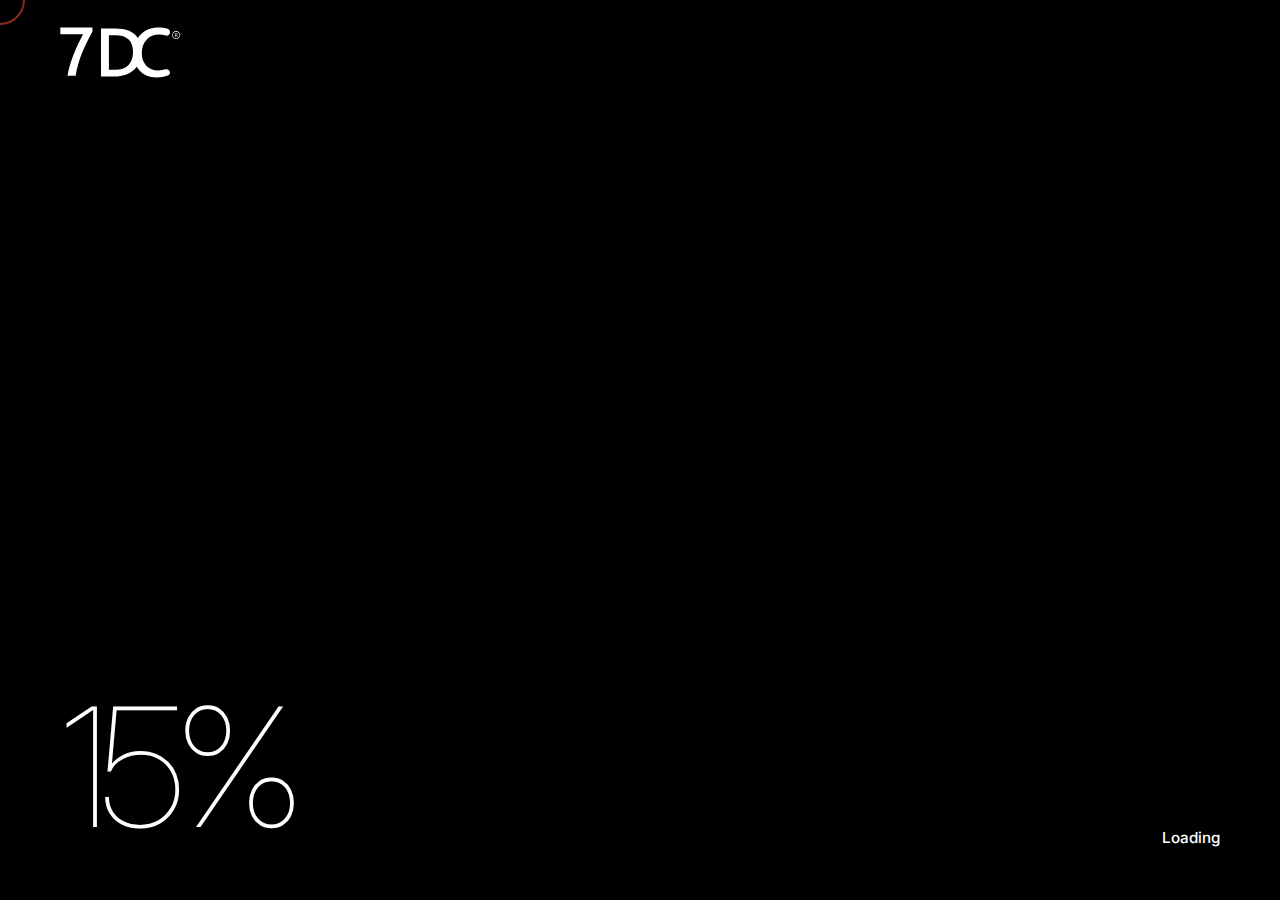
==== index.html @ 2fc6136e "Added Index.html" ====
<html lang="en">
  <head>
    <meta charset="utf-8"/>
    <meta http-equiv="x-ua-compatible" content="ie=edge"/>
    <title>7 Days Creation Design Agency in Ahmedabad</title>
	<!-- HEAD START -->
		<meta name="viewport" content="width=device-width, initial-scale=1, shrink-to-fit=no"/>
    <meta content="telephone=no" name="format-detection"/>
    <meta name="7 Days Creation" content="true"/>
	<meta name="author" content="7 Days Creation">
	<meta name="description" content="7 Days Creation, based in the heart of Gujarat, is your go-to destination for top-notch Website design for architects. With a proven track record of working with leading brands since 2003, our team excels in creating visually stunning websites that showcase your architectural projects in the best light. Enhance your online presence and attract more clients with Agastya Design's expert services.">
	<meta name="keywords" content="Website design for architects in Ahmedabad, Architectural website design in Gujarat, Real estate website design services in India, Social media marketing agency in Ahmedabad, Best website design agency for architects, Best website design agency for real estate.">
    <link rel="preload" href="https://fonts.gstatic.com/s/inter/v3/UcC73FwrK3iLTeHuS_fvQtMwCp50KnMa1ZL7W0Q5nw.woff2" as="font" type="font/woff2" crossorigin="anonymous"/>
    <link rel="preload" href="js/vendor.js" as="script" type="application/javascript"/>
    <link rel="preload" href="js/components.js" as="script" type="application/javascript"/>
    <link rel="preload" href="fonts/MaterialIcons-Regular.woff2" as="font" type="font/woff2" crossorigin="anonymous"/>
    <link rel="preload" href="fonts/kinsey.woff2" as="font" type="font/woff2" crossorigin="anonymous"/>
    <link rel="preload" href="fonts/fa-brands-400.woff2" as="font" type="font/woff2" crossorigin="anonymous"/>
	<meta name="google-site-verification" content="j2JfPXxCa4t3FSikKaKqTyMMMrADdrsgM0CQsmZYm3Y" />
	<!-- For Heart Like Button -->
	<link rel="stylesheet" type="text/css" href="like.css"/>
	<!-- For Heart Like Button End -->
    <!-- Google Fonts -->
    <link rel="stylesheet" type="text/css" href="https://fonts.googleapis.com/css?family=Inter:ital,wght@0,100;0,200;0,300;0,400;0,500;0,700;1,300;1,400;1,500&amp;display=swap"/>
    <!-- Template Vendor's Stylesheet -->
    <link rel="stylesheet" type="text/css" href="css/vendor.css"/>
    <!-- Template Main Stylesheet -->
    <link rel="stylesheet" type="text/css" href="css/main.css"/>
    <!-- Favicons & App Icons -->
    <link rel="apple-touch-icon" sizes="57x57" href="img/content/apple-icon-57x57.png"/>
    <link rel="apple-touch-icon" sizes="60x60" href="img/content/apple-icon-60x60.png"/>
    <link rel="apple-touch-icon" sizes="72x72" href="img/content/apple-icon-72x72.png"/>
    <link rel="apple-touch-icon" sizes="76x76" href="img/content/apple-icon-76x76.png"/>
    <link rel="apple-touch-icon" sizes="114x114" href="img/content/apple-icon-114x114.png"/>
    <link rel="apple-touch-icon" sizes="120x120" href="img/content/apple-icon-120x120.png"/>
    <link rel="apple-touch-icon" sizes="144x144" href="img/content/apple-icon-144x144.png"/>
    <link rel="apple-touch-icon" sizes="152x152" href="img/content/apple-icon-152x152.png"/>
    <link rel="apple-touch-icon" sizes="180x180" href="img/content/apple-icon-180x180.png"/>
    <link rel="icon" type="image/png" sizes="192x192" href="img/content/android-icon-192x192.png"/>
    <link rel="icon" type="image/png" sizes="32x32" href="img/content/favicon-32x32.png"/>
    <link rel="icon" type="image/png" sizes="96x96" href="img/content/favicon-96x96.png"/>
    <link rel="icon" type="image/png" sizes="16x16" href="img/content/favicon-16x16.png"/>
    <link rel="manifest" href="img/content/manifest.json"/>
    <meta name="msapplication-TileColor" content="#ffffff"/>
    <meta name="msapplication-TileImage" content="img/content/ms-icon-144x144.png"/>
    <meta name="theme-color" content="#AA643B"/>
    <link rel="icon" type="image/x-icon" href="img/content/favicon.png"/>
<!-- Google tag (gtag.js) -->
<script async src="https://www.googletagmanager.com/gtag/js?id=UA-140025779-1"></script>
<script>
  window.dataLayer = window.dataLayer || [];
  function gtag(){dataLayer.push(arguments);}
  gtag('js', new Date());

  gtag('config', 'UA-140025779-1');
</script>
<!-- Google Tag Manager -->
<script>(function(w,d,s,l,i){w[l]=w[l]||[];w[l].push({'gtm.start':
new Date().getTime(),event:'gtm.js'});var f=d.getElementsByTagName(s)[0],
j=d.createElement(s),dl=l!='dataLayer'?'&l='+l:'';j.async=true;j.src=
'https://www.googletagmanager.com/gtm.js?id='+i+dl;f.parentNode.insertBefore(j,f);
})(window,document,'script','dataLayer','GTM-TWSVDZZ');</script>
<!-- End Google Tag Manager -->
<script type="application/ld+json">
{
  "@context": "https://schema.org/",
  "@type": "WebSite",
  "name": "7dayscreation.com",
  "url": "https://7dayscreation.com/",
  "potentialAction": {
    "@type": "SearchAction",
    "target": "{search_term_string}",
    "query-input": "required name=search_term_string"
  }
}
</script>	<!-- HEAD END -->
  </head>
  <body>
  
	<!-- Google Tag Manager (noscript) -->
	<noscript><iframe src="https://www.googletagmanager.com/ns.html?id=GTM-TWSVDZZ" height="0" width="0" style="display:none;visibility:hidden"></iframe></noscript>
	<!-- End Google Tag Manager (noscript) -->
    
	<div data-barba="wrapper">
      <!-- PAGE PRELOADER -->
      <div class="preloader preloader_header-menu-hidden mask-reveal" id="js-preloader" data-arts-theme-text="light" data-arts-preloader-logo="secondary">
        <div class="mask-reveal__layer mask-reveal__layer-1 bg-portfolio-12">
          <div class="mask-reveal__layer mask-reveal__layer-2">
            <div class="preloader__wrapper">
              <div class="preloader__counter preloader__counter_started me-auto mt-auto underline js-preloader__counter">00%</div>
              <div class="preloader__content ms-auto mt-auto js-preloader__content">
                <div class="h6">Loading</div>
              </div>
            </div>
          </div>
        </div>
      </div>
      <!-- - PAGE PRELOADER -->
      <!-- PAGE MENU -->
      	<header class="header header_fixed container-fluid js-header-sticky" id="page-header" data-arts-theme-text="dark" data-arts-header-sticky-theme="bg-portfolio-1" data-arts-header-logo="primary" data-arts-header-sticky-logo="primary" data-arts-header-sticky-theme-text="dark" data-arts-header-overlay-theme-text="light">
        <!-- top bar -->
        <div class="header__container header__controls">
          <div class="row justify-content-between align-items-center">
            <!-- logo -->
            <div class="col-auto header__col header__col-left"><a class="logo" href="index.php">
                <div class="logo__wrapper-img">
                  <!-- primary logo version (for light backgrounds)--><img class="logo__img-primary" src="img/logo-dark.svg" alt="7 Days Creation" width="122" height="25"/>
                  <!-- secondary logo version (for dark backgrounds)--><img class="logo__img-secondary" src="img/logo-light.svg" alt="7 Days Creation" width="122" height="25"/>
                </div></a>
            </div>
            <!-- - logo -->
			<div class="col-auto header__col d-flex align-items-center">
              <div class="ms-auto header__burger" data-arts-cursor-scale="1.7" >
                <!-- Social Media -->
                <div class="placement">
					<div class="heart" id="likeButton" onclick="like()"></div>
				</div>
				<div class="placenumber">
					<span class="pnumber" id="likeCount">0</span>
				</div>
				<!-- Social Media -->
			  </div>
            </div>
            <!-- burger icon -->
            <div class="col-auto header__col d-flex align-items-center">
			  <div class="ms-auto header__burger" id="js-burger" data-arts-cursor="data-arts-cursor" data-arts-cursor-scale="1.7" data-arts-cursor-magnetic="data-arts-cursor-magnetic" data-arts-cursor-hide-native="true">
                <div class="header__burger-line"></div>
                <div class="header__burger-line"></div>
                <!-- burger labels -->
                <div class="header__label header__burger-label">
                  <div class="header__label-burger header__label-burger_inner header__label-burger_closed-open">Menu</div>
                  <div class="header__label-burger header__label-burger_inner header__label-burger_closed-hover">Open</div>
                  <div class="header__label-burger header__label-burger_inner header__label-burger_opened-open">Close</div>
                  <div class="header__label-burger header__label-burger_inner header__label-burger_opened-hover">Close</div>
                </div>
                <!-- - burger labels -->
              </div>
            </div>
            <!-- - burger icon -->
            <!-- "back" button for submenu nav -->
            <div class="header__overlay-menu-back" id="js-submenu-back" data-arts-cursor="data-arts-cursor" data-arts-cursor-scale="1.7" data-arts-cursor-magnetic="data-arts-cursor-magnetic" data-arts-cursor-hide-native="true"><i class="material-icons">arrow_back</i>
              <div class="header__label header__label_status">
                <div class="js-header-label-submenu"></div>
              </div>
              <div class="header__label header__label_opened-back">Back</div>
            </div>
            <!-- - "back" button for submenu nav -->
            <!-- slider label -->
            <div class="header__overlay-menu-info header__label header__label_side">Selected Projects</div>
            <!-- - slider label -->
          </div>
        </div>
        <!-- - top bar -->
        <!-- fullscreen overlay container -->
        <div class="header__wrapper-overlay-menu" data-arts-theme-text="light">
          <div class="mask-reveal w-100 h-100">
            <div class="mask-reveal__layer mask-reveal__layer-1 bg-dark-1">
              <div class="mask-reveal__layer mask-reveal__layer-2">
                <div class="row align-items-center h-100">
                  <!-- menu & bottom widgets -->
                  <div class="header__menu-column col-lg-7 order-lg-2 h-100 d-flex flex-column position-relative bg-dark-2">
                    <!-- top gradient-->
                    <div class="header__menu-gradient header__menu-gradient_top"></div>
                    <!-- - top gradient-->
                    <!-- virtual scrolling container -->
                    <div class="header__scroll-container js-header-smooth-scroll-container overflow pointer-events-auto">
                      <div class="header__wrapper-menu">
                        <ul class="menu-overlay js-menu-overlay">
                          <li class="menu-item-has-children"><a href="about.php" data-pjax-link="overlayMenu">
                              <div class="menu-overlay__item-wrapper arts-split-text js-arts-split-text" data-arts-split-text="lines,words" data-arts-split-text-set="lines" data-arts-split-text-overflow-wrap="lines"><span class="menu-overlay__subheading small mb-1">01&nbsp;&nbsp;&nbsp;&nbsp;/&nbsp;&nbsp;&nbsp;&nbsp;2004 to 2024 Journey</span>
                                <div class="menu-overlay__heading h2">About</div>
                              </div></a>
                          </li>
						  <li class="menu-item-has-children current-menu-ancestor"><a href="#" data-pjax-link="overlayMenu">
                              <div class="menu-overlay__item-wrapper arts-split-text js-arts-split-text" data-arts-split-text="lines,words" data-arts-split-text-set="lines" data-arts-split-text-overflow-wrap="lines"><span class="menu-overlay__subheading small mb-1">01&nbsp;&nbsp;&nbsp;&nbsp;/&nbsp;&nbsp;&nbsp;&nbsp;Fullscreen & Halfscreen</span>
                                <div class="menu-overlay__heading h2">Sliders</div>
                              </div></a>
                            <ul class="sub-menu pointer-events-none">
                              <li class="menu-item-has-children"><a href="#" data-pjax-link="overlayMenu">
                                  <div class="menu-overlay__item-wrapper arts-split-text js-arts-split-text" data-arts-split-text="lines,words" data-arts-split-text-set="lines" data-arts-split-text-overflow-wrap="lines">
                                    <div class="menu-overlay__heading h3">Fullscreen Sliders</div>
                                  </div></a>
                                <ul class="sub-menu pointer-events-none">
                                  <li><a href="001-portfolio-fullscreen-slider-background-color-1.html" data-pjax-link="overlayMenu">
                                      <div class="menu-overlay__item-wrapper arts-split-text js-arts-split-text" data-arts-split-text="lines,words" data-arts-split-text-set="lines" data-arts-split-text-overflow-wrap="lines">
                                        <div class="menu-overlay__heading h3">Slider / Background Color 1</div>
                                      </div></a>
                                  </li>
                                  <li><a href="002-portfolio-fullscreen-slider-background-color-2.html" data-pjax-link="overlayMenu">
                                      <div class="menu-overlay__item-wrapper arts-split-text js-arts-split-text" data-arts-split-text="lines,words" data-arts-split-text-set="lines" data-arts-split-text-overflow-wrap="lines">
                                        <div class="menu-overlay__heading h3">Slider / Background Color 2</div>
                                      </div></a>
                                  </li>
                                  <li><a href="003-portfolio-fullscreen-slider-background-image-1.html" data-pjax-link="overlayMenu">
                                      <div class="menu-overlay__item-wrapper arts-split-text js-arts-split-text" data-arts-split-text="lines,words" data-arts-split-text-set="lines" data-arts-split-text-overflow-wrap="lines">
                                        <div class="menu-overlay__heading h3">Slider / Background Image 1</div>
                                      </div></a>
                                  </li>
                                  <li><a href="004-portfolio-fullscreen-slider-background-image-2.html" data-pjax-link="overlayMenu">
                                      <div class="menu-overlay__item-wrapper arts-split-text js-arts-split-text" data-arts-split-text="lines,words" data-arts-split-text-set="lines" data-arts-split-text-overflow-wrap="lines">
                                        <div class="menu-overlay__heading h3">Slider / Background Image 2</div>
                                      </div></a>
                                  </li>
                                  <li><a href="005-portfolio-fullscreen-slider-bottom-navigation.html" data-pjax-link="overlayMenu">
                                      <div class="menu-overlay__item-wrapper arts-split-text js-arts-split-text" data-arts-split-text="lines,words" data-arts-split-text-set="lines" data-arts-split-text-overflow-wrap="lines">
                                        <div class="menu-overlay__heading h3">Slider / Bottom Navigation</div>
                                      </div></a>
                                  </li>
                                  <li><a href="006-portfolio-fullscreen-slider-horizontal-cards.html" data-pjax-link="overlayMenu">
                                      <div class="menu-overlay__item-wrapper arts-split-text js-arts-split-text" data-arts-split-text="lines,words" data-arts-split-text-set="lines" data-arts-split-text-overflow-wrap="lines">
                                        <div class="menu-overlay__heading h3">Slider / Horizontal Cards</div>
                                      </div></a>
                                  </li>
                                </ul>
                              </li>
                              <li class="menu-item-has-children"><a href="#" data-pjax-link="overlayMenu">
                                  <div class="menu-overlay__item-wrapper arts-split-text js-arts-split-text" data-arts-split-text="lines,words" data-arts-split-text-set="lines" data-arts-split-text-overflow-wrap="lines">
                                    <div class="menu-overlay__heading h3">Horizontal Scrolling</div>
                                  </div></a>
                                <ul class="sub-menu pointer-events-none">
                                  <li><a href="007-portfolio-horizontal-scrolling-columns-1.html" data-pjax-link="overlayMenu">
                                      <div class="menu-overlay__item-wrapper arts-split-text js-arts-split-text" data-arts-split-text="lines,words" data-arts-split-text-set="lines" data-arts-split-text-overflow-wrap="lines">
                                        <div class="menu-overlay__heading h3">Horizontal Scrolling / Columns 1</div>
                                      </div></a>
                                  </li>
                                  <li><a href="008-portfolio-horizontal-scrolling-columns-2.html" data-pjax-link="overlayMenu">
                                      <div class="menu-overlay__item-wrapper arts-split-text js-arts-split-text" data-arts-split-text="lines,words" data-arts-split-text-set="lines" data-arts-split-text-overflow-wrap="lines">
                                        <div class="menu-overlay__heading h3">Horizontal Scrolling / Columns 2</div>
                                      </div></a>
                                  </li>
                                </ul>
                              </li>
                              <li class="menu-item-has-children current-menu-ancestor"><a href="#" data-pjax-link="overlayMenu">
                                  <div class="menu-overlay__item-wrapper arts-split-text js-arts-split-text" data-arts-split-text="lines,words" data-arts-split-text-set="lines" data-arts-split-text-overflow-wrap="lines">
                                    <div class="menu-overlay__heading h3">Halfscreen Sliders</div>
                                  </div></a>
                                <ul class="sub-menu pointer-events-none">
                                  <li><a href="009-portfolio-halfscreen-slider-vertical-1.html" data-pjax-link="overlayMenu">
                                      <div class="menu-overlay__item-wrapper arts-split-text js-arts-split-text" data-arts-split-text="lines,words" data-arts-split-text-set="lines" data-arts-split-text-overflow-wrap="lines">
                                        <div class="menu-overlay__heading h3">Slider / Halfscreen 1</div>
                                      </div></a>
                                  </li>
                                  <li class="current-menu-item"><a href="010-portfolio-halfscreen-slider-vertical-2.html" data-pjax-link="overlayMenu">
                                      <div class="menu-overlay__item-wrapper arts-split-text js-arts-split-text" data-arts-split-text="lines,words" data-arts-split-text-set="lines" data-arts-split-text-overflow-wrap="lines">
                                        <div class="menu-overlay__heading h3">Slider / Halfscreen 2</div>
                                      </div></a>
                                  </li>
                                </ul>
                              </li>
                            </ul>
                          </li>
                          <li class="menu-item-has-children"><a href="#" data-pjax-link="overlayMenu">
                              <div class="menu-overlay__item-wrapper arts-split-text js-arts-split-text" data-arts-split-text="lines,words" data-arts-split-text-set="lines" data-arts-split-text-overflow-wrap="lines"><span class="menu-overlay__subheading small mb-1">02&nbsp;&nbsp;&nbsp;&nbsp;/&nbsp;&nbsp;&nbsp;&nbsp;Introduction Pages</span>
                                <div class="menu-overlay__heading h2">Landing Pages</div>
                              </div></a>
                            <ul class="sub-menu pointer-events-none">
                              <li><a href="011-landing-page-1.html" data-pjax-link="overlayMenu">
                                  <div class="menu-overlay__item-wrapper arts-split-text js-arts-split-text" data-arts-split-text="lines,words" data-arts-split-text-set="lines" data-arts-split-text-overflow-wrap="lines">
                                    <div class="menu-overlay__heading h3">Landing Page 1</div>
                                  </div></a>
                              </li>
                              <li><a href="012-landing-page-2.html" data-pjax-link="overlayMenu">
                                  <div class="menu-overlay__item-wrapper arts-split-text js-arts-split-text" data-arts-split-text="lines,words" data-arts-split-text-set="lines" data-arts-split-text-overflow-wrap="lines">
                                    <div class="menu-overlay__heading h3">Landing Page 2</div>
                                  </div></a>
                              </li>
                            </ul>
                          </li>
                          <li class="menu-item-has-children"><a href="#" data-pjax-link="overlayMenu">
                              <div class="menu-overlay__item-wrapper arts-split-text js-arts-split-text" data-arts-split-text="lines,words" data-arts-split-text-set="lines" data-arts-split-text-overflow-wrap="lines"><span class="menu-overlay__subheading small mb-1">03&nbsp;&nbsp;&nbsp;&nbsp;/&nbsp;&nbsp;&nbsp;&nbsp;Set of Portfolio Details</span>
                                <div class="menu-overlay__heading h2">Works</div>
                              </div></a>
                            <ul class="sub-menu pointer-events-none">
                              <li class="menu-item-has-children"><a href="#" data-pjax-link="overlayMenu">
                                  <div class="menu-overlay__item-wrapper arts-split-text js-arts-split-text" data-arts-split-text="lines,words" data-arts-split-text-set="lines" data-arts-split-text-overflow-wrap="lines">
                                    <div class="menu-overlay__heading h3">Works 01 – 06</div>
                                  </div></a>
                                <ul class="sub-menu pointer-events-none">
                                  <li><a href="013-portfolio-details-masthead-boxed-horizontal.html" data-pjax-link="overlayMenu">
                                      <div class="menu-overlay__item-wrapper arts-split-text js-arts-split-text" data-arts-split-text="lines,words" data-arts-split-text-set="lines" data-arts-split-text-overflow-wrap="lines">
                                        <div class="menu-overlay__heading h3">Errica Fashion Store</div>
                                      </div></a>
                                  </li>
                                  <li><a href="014-portfolio-details-masthead-boxed-horizontal.html" data-pjax-link="overlayMenu">
                                      <div class="menu-overlay__item-wrapper arts-split-text js-arts-split-text" data-arts-split-text="lines,words" data-arts-split-text-set="lines" data-arts-split-text-overflow-wrap="lines">
                                        <div class="menu-overlay__heading h3">Zero Audio Speaker</div>
                                      </div></a>
                                  </li>
                                  <li><a href="015-portfolio-details-masthead-boxed-vertical.html" data-pjax-link="overlayMenu">
                                      <div class="menu-overlay__item-wrapper arts-split-text js-arts-split-text" data-arts-split-text="lines,words" data-arts-split-text-set="lines" data-arts-split-text-overflow-wrap="lines">
                                        <div class="menu-overlay__heading h3">Contemporary Workplace</div>
                                      </div></a>
                                  </li>
                                  <li><a href="016-portfolio-details-masthead-boxed-vertical.html" data-pjax-link="overlayMenu">
                                      <div class="menu-overlay__item-wrapper arts-split-text js-arts-split-text" data-arts-split-text="lines,words" data-arts-split-text-set="lines" data-arts-split-text-overflow-wrap="lines">
                                        <div class="menu-overlay__heading h3">Cassio Apartments</div>
                                      </div></a>
                                  </li>
                                  <li><a href="017-portfolio-details-masthead-fullwidth-horizontal.html" data-pjax-link="overlayMenu">
                                      <div class="menu-overlay__item-wrapper arts-split-text js-arts-split-text" data-arts-split-text="lines,words" data-arts-split-text-set="lines" data-arts-split-text-overflow-wrap="lines">
                                        <div class="menu-overlay__heading h3">Winter Villa</div>
                                      </div></a>
                                  </li>
                                  <li><a href="018-portfolio-details-masthead-boxed-vertical.html" data-pjax-link="overlayMenu">
                                      <div class="menu-overlay__item-wrapper arts-split-text js-arts-split-text" data-arts-split-text="lines,words" data-arts-split-text-set="lines" data-arts-split-text-overflow-wrap="lines">
                                        <div class="menu-overlay__heading h3">Portable Stereo</div>
                                      </div></a>
                                  </li>
                                </ul>
                              </li>
                              <li class="menu-item-has-children"><a href="#" data-pjax-link="overlayMenu">
                                  <div class="menu-overlay__item-wrapper arts-split-text js-arts-split-text" data-arts-split-text="lines,words" data-arts-split-text-set="lines" data-arts-split-text-overflow-wrap="lines">
                                    <div class="menu-overlay__heading h3">Works 07 – 12</div>
                                  </div></a>
                                <ul class="sub-menu pointer-events-none">
                                  <li><a href="019-portfolio-details-masthead-boxed-horizontal.html" data-pjax-link="overlayMenu">
                                      <div class="menu-overlay__item-wrapper arts-split-text js-arts-split-text" data-arts-split-text="lines,words" data-arts-split-text-set="lines" data-arts-split-text-overflow-wrap="lines">
                                        <div class="menu-overlay__heading h3">Coffee &amp; Milk Website</div>
                                      </div></a>
                                  </li>
                                  <li><a href="020-portfolio-details-masthead-fullwidth-horizontal.html" data-pjax-link="overlayMenu">
                                      <div class="menu-overlay__item-wrapper arts-split-text js-arts-split-text" data-arts-split-text="lines,words" data-arts-split-text-set="lines" data-arts-split-text-overflow-wrap="lines">
                                        <div class="menu-overlay__heading h3">Modern Furniture Shop</div>
                                      </div></a>
                                  </li>
                                  <li><a href="021-portfolio-details-masthead-boxed-vertical.html" data-pjax-link="overlayMenu">
                                      <div class="menu-overlay__item-wrapper arts-split-text js-arts-split-text" data-arts-split-text="lines,words" data-arts-split-text-set="lines" data-arts-split-text-overflow-wrap="lines">
                                        <div class="menu-overlay__heading h3">Minimalex</div>
                                      </div></a>
                                  </li>
                                  <li><a href="022-portfolio-details-masthead-boxed-vertical.html" data-pjax-link="overlayMenu">
                                      <div class="menu-overlay__item-wrapper arts-split-text js-arts-split-text" data-arts-split-text="lines,words" data-arts-split-text-set="lines" data-arts-split-text-overflow-wrap="lines">
                                        <div class="menu-overlay__heading h3">Arrigo Accessories Shop</div>
                                      </div></a>
                                  </li>
                                  <li><a href="023-portfolio-details-masthead-fullwidth-horizontal.html" data-pjax-link="overlayMenu">
                                      <div class="menu-overlay__item-wrapper arts-split-text js-arts-split-text" data-arts-split-text="lines,words" data-arts-split-text-set="lines" data-arts-split-text-overflow-wrap="lines">
                                        <div class="menu-overlay__heading h3">Arte</div>
                                      </div></a>
                                  </li>
                                  <li><a href="024-portfolio-details-masthead-boxed-vertical.html" data-pjax-link="overlayMenu">
                                      <div class="menu-overlay__item-wrapper arts-split-text js-arts-split-text" data-arts-split-text="lines,words" data-arts-split-text-set="lines" data-arts-split-text-overflow-wrap="lines">
                                        <div class="menu-overlay__heading h3">Anagrama</div>
                                      </div></a>
                                  </li>
                                </ul>
                              </li>
                            </ul>
                          </li>
                          <li class="menu-item-has-children"><a href="#" data-pjax-link="overlayMenu">
                              <div class="menu-overlay__item-wrapper arts-split-text js-arts-split-text" data-arts-split-text="lines,words" data-arts-split-text-set="lines" data-arts-split-text-overflow-wrap="lines"><span class="menu-overlay__subheading small mb-1">04&nbsp;&nbsp;&nbsp;&nbsp;/&nbsp;&nbsp;&nbsp;&nbsp;Different Portfolio Views</span>
                                <div class="menu-overlay__heading h2">Grids &amp; Lists</div>
                              </div></a>
                            <ul class="sub-menu pointer-events-none">
                              <li class="menu-item-has-children"><a href="#" data-pjax-link="overlayMenu">
                                  <div class="menu-overlay__item-wrapper arts-split-text js-arts-split-text" data-arts-split-text="lines,words" data-arts-split-text-set="lines" data-arts-split-text-overflow-wrap="lines">
                                    <div class="menu-overlay__heading h3">Grids</div>
                                  </div></a>
                                <ul class="sub-menu pointer-events-none">
                                  <li><a href="025-portfolio-grid-2-columns-aligned.html" data-pjax-link="overlayMenu">
                                      <div class="menu-overlay__item-wrapper arts-split-text js-arts-split-text" data-arts-split-text="lines,words" data-arts-split-text-set="lines" data-arts-split-text-overflow-wrap="lines">
                                        <div class="menu-overlay__heading h3">Grid / 2 Columns / Aligned</div>
                                      </div></a>
                                  </li>
                                  <li><a href="026-portfolio-grid-2-columns.html" data-pjax-link="overlayMenu">
                                      <div class="menu-overlay__item-wrapper arts-split-text js-arts-split-text" data-arts-split-text="lines,words" data-arts-split-text-set="lines" data-arts-split-text-overflow-wrap="lines">
                                        <div class="menu-overlay__heading h3">Grid / 2 Columns / Fancy</div>
                                      </div></a>
                                  </li>
                                  <li><a href="027-portfolio-grid-3-columns.html" data-pjax-link="overlayMenu">
                                      <div class="menu-overlay__item-wrapper arts-split-text js-arts-split-text" data-arts-split-text="lines,words" data-arts-split-text-set="lines" data-arts-split-text-overflow-wrap="lines">
                                        <div class="menu-overlay__heading h3">Grid / 3 Columns</div>
                                      </div></a>
                                  </li>
                                </ul>
                              </li>
                              <li class="menu-item-has-children"><a href="#" data-pjax-link="overlayMenu">
                                  <div class="menu-overlay__item-wrapper arts-split-text js-arts-split-text" data-arts-split-text="lines,words" data-arts-split-text-set="lines" data-arts-split-text-overflow-wrap="lines">
                                    <div class="menu-overlay__heading h3">Lists</div>
                                  </div></a>
                                <ul class="sub-menu pointer-events-none">
                                  <li><a href="028-portfolio-list-cards-fullwidth.html" data-pjax-link="overlayMenu">
                                      <div class="menu-overlay__item-wrapper arts-split-text js-arts-split-text" data-arts-split-text="lines,words" data-arts-split-text-set="lines" data-arts-split-text-overflow-wrap="lines">
                                        <div class="menu-overlay__heading h3">List / Cards / Fullwidth</div>
                                      </div></a>
                                  </li>
                                  <li><a href="029-portfolio-list-cards-boxed.html" data-pjax-link="overlayMenu">
                                      <div class="menu-overlay__item-wrapper arts-split-text js-arts-split-text" data-arts-split-text="lines,words" data-arts-split-text-set="lines" data-arts-split-text-overflow-wrap="lines">
                                        <div class="menu-overlay__heading h3">List / Cards / Boxed</div>
                                      </div></a>
                                  </li>
                                  <li><a href="030-portfolio-list-backgrounds.html" data-pjax-link="overlayMenu">
                                      <div class="menu-overlay__item-wrapper arts-split-text js-arts-split-text" data-arts-split-text="lines,words" data-arts-split-text-set="lines" data-arts-split-text-overflow-wrap="lines">
                                        <div class="menu-overlay__heading h3">List / Backgrounds / Parallax</div>
                                      </div></a>
                                  </li>
                                  <li><a href="031-portfolio-list-hover-backgrounds.html" data-pjax-link="overlayMenu">
                                      <div class="menu-overlay__item-wrapper arts-split-text js-arts-split-text" data-arts-split-text="lines,words" data-arts-split-text-set="lines" data-arts-split-text-overflow-wrap="lines">
                                        <div class="menu-overlay__heading h3">List / Backgrounds / Hover</div>
                                      </div></a>
                                  </li>
                                </ul>
                              </li>
                              <li class="menu-item-has-children"><a href="#" data-pjax-link="overlayMenu">
                                  <div class="menu-overlay__item-wrapper arts-split-text js-arts-split-text" data-arts-split-text="lines,words" data-arts-split-text-set="lines" data-arts-split-text-overflow-wrap="lines">
                                    <div class="menu-overlay__heading h3">Categories</div>
                                  </div></a>
                                <ul class="sub-menu pointer-events-none">
                                  <li><a href="032-portfolio-categories.html" data-pjax-link="overlayMenu">
                                      <div class="menu-overlay__item-wrapper arts-split-text js-arts-split-text" data-arts-split-text="lines,words" data-arts-split-text-set="lines" data-arts-split-text-overflow-wrap="lines">
                                        <div class="menu-overlay__heading h3">Categories Listing</div>
                                      </div></a>
                                  </li>
                                  <li><a href="033-portfolio-categories-details.html" data-pjax-link="overlayMenu">
                                      <div class="menu-overlay__item-wrapper arts-split-text js-arts-split-text" data-arts-split-text="lines,words" data-arts-split-text-set="lines" data-arts-split-text-overflow-wrap="lines">
                                        <div class="menu-overlay__heading h3">Category Single</div>
                                      </div></a>
                                  </li>
                                </ul>
                              </li>
                            </ul>
                          </li>
                          <li class="menu-item-has-children"><a href="#" data-pjax-link="overlayMenu">
                              <div class="menu-overlay__item-wrapper arts-split-text js-arts-split-text" data-arts-split-text="lines,words" data-arts-split-text-set="lines" data-arts-split-text-overflow-wrap="lines"><span class="menu-overlay__subheading small mb-1">05&nbsp;&nbsp;&nbsp;&nbsp;/&nbsp;&nbsp;&nbsp;&nbsp;Essential Site Pages</span>
                                <div class="menu-overlay__heading h2">Pages</div>
                              </div></a>
                            <ul class="sub-menu pointer-events-none">
                              <li><a href="034-services.html" data-pjax-link="overlayMenu">
                                  <div class="menu-overlay__item-wrapper arts-split-text js-arts-split-text" data-arts-split-text="lines,words" data-arts-split-text-set="lines" data-arts-split-text-overflow-wrap="lines">
                                    <div class="menu-overlay__heading h3">Services</div>
                                  </div></a>
                              </li>
                              <li><a href="035-about.html" data-pjax-link="overlayMenu">
                                  <div class="menu-overlay__item-wrapper arts-split-text js-arts-split-text" data-arts-split-text="lines,words" data-arts-split-text-set="lines" data-arts-split-text-overflow-wrap="lines">
                                    <div class="menu-overlay__heading h3">About</div>
                                  </div></a>
                              </li>
                              <li><a href="036-contacts.html" data-pjax-link="overlayMenu">
                                  <div class="menu-overlay__item-wrapper arts-split-text js-arts-split-text" data-arts-split-text="lines,words" data-arts-split-text-set="lines" data-arts-split-text-overflow-wrap="lines">
                                    <div class="menu-overlay__heading h3">Contacts</div>
                                  </div></a>
                              </li>
                              <li class="menu-item-has-children"><a href="#" data-pjax-link="overlayMenu">
                                  <div class="menu-overlay__item-wrapper arts-split-text js-arts-split-text" data-arts-split-text="lines,words" data-arts-split-text-set="lines" data-arts-split-text-overflow-wrap="lines">
                                    <div class="menu-overlay__heading h3">Special Pages</div>
                                  </div></a>
                                <ul class="sub-menu pointer-events-none">
                                  <li><a href="046-404-page-dark.html" data-pjax-link="overlayMenu">
                                      <div class="menu-overlay__item-wrapper arts-split-text js-arts-split-text" data-arts-split-text="lines,words" data-arts-split-text-set="lines" data-arts-split-text-overflow-wrap="lines">
                                        <div class="menu-overlay__heading h3">404 Page / Dark</div>
                                      </div></a>
                                  </li>
                                  <li><a href="047-404-page-light.html" data-pjax-link="overlayMenu">
                                      <div class="menu-overlay__item-wrapper arts-split-text js-arts-split-text" data-arts-split-text="lines,words" data-arts-split-text-set="lines" data-arts-split-text-overflow-wrap="lines">
                                        <div class="menu-overlay__heading h3">404 Page / Light</div>
                                      </div></a>
                                  </li>
                                  <li><a href="048-coming-soon-dark.html" data-pjax-link="overlayMenu">
                                      <div class="menu-overlay__item-wrapper arts-split-text js-arts-split-text" data-arts-split-text="lines,words" data-arts-split-text-set="lines" data-arts-split-text-overflow-wrap="lines">
                                        <div class="menu-overlay__heading h3">Coming Soon / Dark</div>
                                      </div></a>
                                  </li>
                                  <li><a href="049-coming-soon-light.html" data-pjax-link="overlayMenu">
                                      <div class="menu-overlay__item-wrapper arts-split-text js-arts-split-text" data-arts-split-text="lines,words" data-arts-split-text-set="lines" data-arts-split-text-overflow-wrap="lines">
                                        <div class="menu-overlay__heading h3">Coming Soon / Light</div>
                                      </div></a>
                                  </li>
                                </ul>
                              </li>
                              <li class="menu-item-has-children"><a href="#" data-pjax-link="overlayMenu">
                                  <div class="menu-overlay__item-wrapper arts-split-text js-arts-split-text" data-arts-split-text="lines,words" data-arts-split-text-set="lines" data-arts-split-text-overflow-wrap="lines">
                                    <div class="menu-overlay__heading h3">Classic Menu</div>
                                  </div></a>
                                <ul class="sub-menu pointer-events-none">
                                  <li class="no-ajax"><a href="050-classic-menu-right.html" data-pjax-link="overlayMenu">
                                      <div class="menu-overlay__item-wrapper arts-split-text js-arts-split-text" data-arts-split-text="lines,words" data-arts-split-text-set="lines" data-arts-split-text-overflow-wrap="lines">
                                        <div class="menu-overlay__heading h3">Logo Left / Menu Right</div>
                                      </div></a>
                                  </li>
                                  <li class="no-ajax"><a href="051-classic-menu-center.html" data-pjax-link="overlayMenu">
                                      <div class="menu-overlay__item-wrapper arts-split-text js-arts-split-text" data-arts-split-text="lines,words" data-arts-split-text-set="lines" data-arts-split-text-overflow-wrap="lines">
                                        <div class="menu-overlay__heading h3">Logo Left / Menu Center</div>
                                      </div></a>
                                  </li>
                                  <li class="no-ajax"><a href="052-classic-menu-split-center.html" data-pjax-link="overlayMenu">
                                      <div class="menu-overlay__item-wrapper arts-split-text js-arts-split-text" data-arts-split-text="lines,words" data-arts-split-text-set="lines" data-arts-split-text-overflow-wrap="lines">
                                        <div class="menu-overlay__heading h3">Logo Center / Split Menu</div>
                                      </div></a>
                                  </li>
                                </ul>
                              </li>
                              <li><a href="053-fullscreen-menu-light-theme.html" data-pjax-link="overlayMenu">
                                  <div class="menu-overlay__item-wrapper arts-split-text js-arts-split-text" data-arts-split-text="lines,words" data-arts-split-text-set="lines" data-arts-split-text-overflow-wrap="lines">
                                    <div class="menu-overlay__heading h3">Fullscreen Menu / Light Theme</div>
                                  </div></a>
                              </li>
                            </ul>
                          </li>
                          <li class="menu-item-has-children"><a href="#" data-pjax-link="overlayMenu">
                              <div class="menu-overlay__item-wrapper arts-split-text js-arts-split-text" data-arts-split-text="lines,words" data-arts-split-text-set="lines" data-arts-split-text-overflow-wrap="lines"><span class="menu-overlay__subheading small mb-1">05&nbsp;&nbsp;&nbsp;&nbsp;/&nbsp;&nbsp;&nbsp;&nbsp;Essential Site Pages</span>
                                <div class="menu-overlay__heading h2">Student's Blog</div>
                              </div></a>
                            <ul class="sub-menu pointer-events-none">
                              <li><a href="034-services.html" data-pjax-link="overlayMenu">
                                  <div class="menu-overlay__item-wrapper arts-split-text js-arts-split-text" data-arts-split-text="lines,words" data-arts-split-text-set="lines" data-arts-split-text-overflow-wrap="lines">
                                    <div class="menu-overlay__heading h3">Services</div>
                                  </div></a>
                              </li>
                              <li><a href="035-about.html" data-pjax-link="overlayMenu">
                                  <div class="menu-overlay__item-wrapper arts-split-text js-arts-split-text" data-arts-split-text="lines,words" data-arts-split-text-set="lines" data-arts-split-text-overflow-wrap="lines">
                                    <div class="menu-overlay__heading h3">About</div>
                                  </div></a>
                              </li>
                              <li><a href="036-contacts.html" data-pjax-link="overlayMenu">
                                  <div class="menu-overlay__item-wrapper arts-split-text js-arts-split-text" data-arts-split-text="lines,words" data-arts-split-text-set="lines" data-arts-split-text-overflow-wrap="lines">
                                    <div class="menu-overlay__heading h3">Contacts</div>
                                  </div></a>
                              </li>
                              <li><a href="053-fullscreen-menu-light-theme.html" data-pjax-link="overlayMenu">
                                  <div class="menu-overlay__item-wrapper arts-split-text js-arts-split-text" data-arts-split-text="lines,words" data-arts-split-text-set="lines" data-arts-split-text-overflow-wrap="lines">
                                    <div class="menu-overlay__heading h3">Fullscreen Menu / Light Theme</div>
                                  </div></a>
                              </li>
                            </ul>
                          </li>
						  
                        </ul>
                      </div>
                    </div>
                    <!-- - virtual scrolling container -->
                    <!-- bottom gradient-->
                    <div class="header__menu-gradient header__menu-gradient_bottom"></div>
                    <!-- - bottom gradient-->
                  </div>
                  <!-- - menu & bottom widgets -->
                  <!-- featured projects slider -->
                  <div class="header__slider-column col-lg-5 order-lg-1 h-100 d-none d-lg-flex flex-column position-relative bg-dark-1">
                    <div class="header__wrapper-slider">
                      <div class="header__label d-lg-none mb-4">Selected Projects</div>
                      <div class="slider-menu swiper-container js-slider-menu" data-speed="1200" data-centered-slides="true" data-drag-mouse="true" data-drag-cursor="true" data-drag-label="Drag" data-drag-hide-cursor="true" data-drag-class="slider-projects-fullscreen__images_scale-up" data-mousewheel-enabled="true" data-keyboard-enabled="true">
                        <div class="swiper-wrapper">
                          <!-- item -->
                          <div class="swiper-slide slider-menu__slide" data-arts-hover-class="hover-zoom-underline">
                            <div data-swiper-parallax-opacity="0.3"><a class="slider-menu__wrapper-image" href="test.php" data-arts-hover="trigger" data-arts-cursor="true" data-arts-cursor-hide-native="true" data-arts-cursor-label="View Project" data-arts-cursor-scale="2.4" data-arts-cursor-color="#fff" data-arts-cursor-background-color="#ed4830">
                                <div class="overflow" data-swiper-parallax-y="-25%">
                                  <div class="w-100 h-100" data-swiper-parallax="true" data-swiper-parallax-y="25%"><img class="swiper-lazy of-cover hover-zoom__zoom" src="#" data-src="img/assets/projects/project1/img-cover-1.jpg" width="1920" height="1280" alt=""/>
                                  </div>
                                </div></a>
                              <div class="slider-menu__header" data-swiper-parallax-y="-50%"><a class="d-inline-block" href="test.php" data-arts-hover="trigger" data-arts-cursor="true" data-arts-cursor-hide-native="true" data-arts-cursor-label="View Project" data-arts-cursor-scale="2.4" data-arts-cursor-color="#fff" data-arts-cursor-background-color="#ed4830">
                                  <h3 class="h3 mt-0 mb-2 slider__heading underline-hover__target">Errica Fashion Store</h3></a>
                                <div class="w-100"></div>
                                <div class="d-inline-block slider__subheading">
                                  <ul class="post-meta post-meta_mini">
                                    <li><a href="#">Identity</a>
                                      <div class="post-meta__divider"></div>
                                    </li>
                                    <li><a href="#">2024</a></li>
                                  </ul>
                                </div>
                              </div>
                            </div>
                          </div>
                          <!-- item -->
                          <div class="swiper-slide slider-menu__slide" data-arts-hover-class="hover-zoom-underline">
                            <div data-swiper-parallax-opacity="0.3"><a class="slider-menu__wrapper-image" href="014-portfolio-details-masthead-boxed-horizontal.html" data-arts-hover="trigger" data-arts-cursor="true" data-arts-cursor-hide-native="true" data-arts-cursor-label="View Project" data-arts-cursor-scale="2.4" data-arts-cursor-color="#fff" data-arts-cursor-background-color="#ed4830">
                                <div class="overflow" data-swiper-parallax-y="-25%">
                                  <div class="w-100 h-100" data-swiper-parallax="true" data-swiper-parallax-y="25%"><img class="swiper-lazy of-cover hover-zoom__zoom" src="#" data-src="img/assets/projects/project2/img-cover-2.jpg" width="1920" height="1280" alt=""/>
                                  </div>
                                </div></a>
                              <div class="slider-menu__header" data-swiper-parallax-y="-50%"><a class="d-inline-block" href="014-portfolio-details-masthead-boxed-horizontal.html" data-arts-hover="trigger" data-arts-cursor="true" data-arts-cursor-hide-native="true" data-arts-cursor-label="View Project" data-arts-cursor-scale="2.4" data-arts-cursor-color="#fff" data-arts-cursor-background-color="#ed4830">
                                  <h3 class="h3 mt-0 mb-2 slider__heading underline-hover__target">Zero Audio Speaker</h3></a>
                                <div class="w-100"></div>
                                <div class="d-inline-block slider__subheading">
                                  <ul class="post-meta post-meta_mini">
                                    <li><a href="#">Concept</a>
                                      <div class="post-meta__divider"></div>
                                    </li>
                                    <li><a href="#">2023</a></li>
                                  </ul>
                                </div>
                              </div>
                            </div>
                          </div>
                          <!-- item -->
                          <div class="swiper-slide slider-menu__slide" data-arts-hover-class="hover-zoom-underline">
                            <div data-swiper-parallax-opacity="0.3"><a class="slider-menu__wrapper-image" href="017-portfolio-details-masthead-fullwidth-horizontal.html" data-arts-hover="trigger" data-arts-cursor="true" data-arts-cursor-hide-native="true" data-arts-cursor-label="View Project" data-arts-cursor-scale="2.4" data-arts-cursor-color="#fff" data-arts-cursor-background-color="#ed4830">
                                <div class="overflow" data-swiper-parallax-y="-25%">
                                  <div class="w-100 h-100" data-swiper-parallax="true" data-swiper-parallax-y="25%"><img class="swiper-lazy of-cover hover-zoom__zoom" src="#" data-src="img/assets/projects/project5/img-cover-5.jpg" width="1920" height="1280" alt=""/>
                                  </div>
                                </div></a>
                              <div class="slider-menu__header" data-swiper-parallax-y="-50%"><a class="d-inline-block" href="017-portfolio-details-masthead-fullwidth-horizontal.html" data-arts-hover="trigger" data-arts-cursor="true" data-arts-cursor-hide-native="true" data-arts-cursor-label="View Project" data-arts-cursor-scale="2.4" data-arts-cursor-color="#fff" data-arts-cursor-background-color="#ed4830">
                                  <h3 class="h3 mt-0 mb-2 slider__heading underline-hover__target">Winter Villa</h3></a>
                                <div class="w-100"></div>
                                <div class="d-inline-block slider__subheading">
                                  <ul class="post-meta post-meta_mini">
                                    <li><a href="#">Interior</a>
                                      <div class="post-meta__divider"></div>
                                    </li>
                                    <li><a href="#">2022</a></li>
                                  </ul>
                                </div>
                              </div>
                            </div>
                          </div>
                          <!-- item -->
                          <div class="swiper-slide slider-menu__slide" data-arts-hover-class="hover-zoom-underline">
                            <div data-swiper-parallax-opacity="0.3"><a class="slider-menu__wrapper-image" href="019-portfolio-details-masthead-boxed-horizontal.html" data-arts-hover="trigger" data-arts-cursor="true" data-arts-cursor-hide-native="true" data-arts-cursor-label="View Project" data-arts-cursor-scale="2.4" data-arts-cursor-color="#fff" data-arts-cursor-background-color="#ed4830">
                                <div class="overflow" data-swiper-parallax-y="-25%">
                                  <div class="w-100 h-100" data-swiper-parallax="true" data-swiper-parallax-y="25%"><img class="swiper-lazy of-cover hover-zoom__zoom" src="#" data-src="img/assets/projects/project7/img-cover-7.jpg" width="1920" height="1280" alt=""/>
                                  </div>
                                </div></a>
                              <div class="slider-menu__header" data-swiper-parallax-y="-50%"><a class="d-inline-block" href="019-portfolio-details-masthead-boxed-horizontal.html" data-arts-hover="trigger" data-arts-cursor="true" data-arts-cursor-hide-native="true" data-arts-cursor-label="View Project" data-arts-cursor-scale="2.4" data-arts-cursor-color="#fff" data-arts-cursor-background-color="#ed4830">
                                  <h3 class="h3 mt-0 mb-2 slider__heading underline-hover__target">Coffee &amp; Milk Website</h3></a>
                                <div class="w-100"></div>
                                <div class="d-inline-block slider__subheading">
                                  <ul class="post-meta post-meta_mini">
                                    <li><a href="#">UI / UX</a>
                                      <div class="post-meta__divider"></div>
                                    </li>
                                    <li><a href="#">2024</a></li>
                                  </ul>
                                </div>
                              </div>
                            </div>
                          </div>
                          <!-- item -->
                          <div class="swiper-slide slider-menu__slide" data-arts-hover-class="hover-zoom-underline">
                            <div data-swiper-parallax-opacity="0.3"><a class="slider-menu__wrapper-image" href="020-portfolio-details-masthead-fullwidth-horizontal.html" data-arts-hover="trigger" data-arts-cursor="true" data-arts-cursor-hide-native="true" data-arts-cursor-label="View Project" data-arts-cursor-scale="2.4" data-arts-cursor-color="#fff" data-arts-cursor-background-color="#ed4830">
                                <div class="overflow" data-swiper-parallax-y="-25%">
                                  <div class="w-100 h-100" data-swiper-parallax="true" data-swiper-parallax-y="25%"><img class="swiper-lazy of-cover hover-zoom__zoom" src="#" data-src="img/assets/projects/project8/img-cover-8.jpg" width="1920" height="1280" alt=""/>
                                  </div>
                                </div></a>
                              <div class="slider-menu__header" data-swiper-parallax-y="-50%"><a class="d-inline-block" href="020-portfolio-details-masthead-fullwidth-horizontal.html" data-arts-hover="trigger" data-arts-cursor="true" data-arts-cursor-hide-native="true" data-arts-cursor-label="View Project" data-arts-cursor-scale="2.4" data-arts-cursor-color="#fff" data-arts-cursor-background-color="#ed4830">
                                  <h3 class="h3 mt-0 mb-2 slider__heading underline-hover__target">Modern Furniture Shop</h3></a>
                                <div class="w-100"></div>
                                <div class="d-inline-block slider__subheading">
                                  <ul class="post-meta post-meta_mini">
                                    <li><a href="#">UI / UX</a>
                                      <div class="post-meta__divider"></div>
                                    </li>
                                    <li><a href="#">2023</a></li>
                                  </ul>
                                </div>
                              </div>
                            </div>
                          </div>
                          <!-- item -->
                          <div class="swiper-slide slider-menu__slide" data-arts-hover-class="hover-zoom-underline">
                            <div data-swiper-parallax-opacity="0.3"><a class="slider-menu__wrapper-image" href="023-portfolio-details-masthead-fullwidth-horizontal.html" data-arts-hover="trigger" data-arts-cursor="true" data-arts-cursor-hide-native="true" data-arts-cursor-label="View Project" data-arts-cursor-scale="2.4" data-arts-cursor-color="#fff" data-arts-cursor-background-color="#ed4830">
                                <div class="overflow" data-swiper-parallax-y="-25%">
                                  <div class="w-100 h-100" data-swiper-parallax="true" data-swiper-parallax-y="25%"><img class="swiper-lazy of-cover hover-zoom__zoom" src="#" data-src="img/assets/projects/project11/img-cover-11.jpg" width="1920" height="1280" alt=""/>
                                  </div>
                                </div></a>
                              <div class="slider-menu__header" data-swiper-parallax-y="-50%"><a class="d-inline-block" href="023-portfolio-details-masthead-fullwidth-horizontal.html" data-arts-hover="trigger" data-arts-cursor="true" data-arts-cursor-hide-native="true" data-arts-cursor-label="View Project" data-arts-cursor-scale="2.4" data-arts-cursor-color="#fff" data-arts-cursor-background-color="#ed4830">
                                  <h3 class="h3 mt-0 mb-2 slider__heading underline-hover__target">Arte</h3></a>
                                <div class="w-100"></div>
                                <div class="d-inline-block slider__subheading">
                                  <ul class="post-meta post-meta_mini">
                                    <li><a href="#">Identity</a>
                                      <div class="post-meta__divider"></div>
                                    </li>
                                    <li><a href="#">2023</a></li>
                                  </ul>
                                </div>
                              </div>
                            </div>
                          </div>
                        </div>
                        <div class="is-dragging__blocker"></div>
                      </div>
                    </div>
                  </div>
                  <!-- - featured projects slider -->
                </div>
              </div>
            </div>
          </div>
        </div>
        <!-- - fullscreen overlay container // - fullscreen overlay container 
        -->
        <!-- - fullscreen overlay container -->
      </header>      <!-- - PAGE MENU -->
      <!-- PAGE MAIN CONTAINER -->
      <div class="js-smooth-scroll" id="page-wrapper" data-barba="container">
        <!-- PAGE CONTENT -->
        <main class="page-wrapper__content">
          <!-- section SLIDER PROJECTS HALFSCREEN BACKGROUNDS -->
          <section class="section section-fullheight section-slider-projects-fullscreen section-dynamic-background js-slider-background bg-portfolio-1" data-arts-os-animation="true">
            <div class="section-fullheight__inner section-fullheight__inner_mobile">
              <div class="slider slider-projects-fullscreen slider-projects-halfscreen js-slider-projects-fullscreen">
                <div class="container-fluid h-100 px-lg-0">
                  <div class="row h-100 align-items-center">
                    <div class="col-lg-7 h-100 d-flex align-items-end flex-wrap container-fluid mx-0 order-lg-2">
                      <!-- slider CONTENT -->
                      <div class="slider-projects-fullscreen__content swiper-container js-slider-projects-fullscreen__content h-100 pointer-events-none" data-transition="text" data-transition-direction="horizontal">
                        <div class="swiper-wrapper align-items-center">
                          <!-- Intro-->
                          <div class="swiper-slide d-flex-centered flex-wrap">
                            <div class="w-100 mt-auto">
                              <h2 class="h1 slider__heading js-arts-split-text mb-0" data-arts-split-text="lines,chars" data-arts-split-text-set="chars" data-arts-split-text-overflow-wrap="chars">Elevating Brands, Enriching Experiences – Welcome to<br>7 Days Creation!</h2>
                            </div>
                            <div class="w-100 align-self-end">
                              <div class="slider__subheading w-100 pb-small js-arts-split-text pointer-events-auto" data-arts-split-text="lines, words" data-arts-split-text-set="words" data-arts-split-text-overflow-wrap="words">
                                <ul class="post-meta post-meta_mini">
                                  <li><a href="#">Portfolio 2024</a><div class="post-meta__divider"></div></li>
                                  <li><a href="https://www.behance.net/7dayscreation/" target="_blank">View on Behance</a></li>
                                </ul>
                              </div>
                            </div>
                          </div>
                          <!--16 ArchSaga -->
                          <div class="swiper-slide d-flex-centered flex-wrap">
                            <div class="w-100 mt-auto">
                              <h2 class="h1 slider__heading js-arts-split-text mb-0" data-arts-split-text="lines,chars" data-arts-split-text-set="chars" data-arts-split-text-overflow-wrap="chars">ArchSaga.com</h2>
                            </div>
                            <div class="w-100 align-self-end">
                              <div class="slider__subheading w-100 pb-small js-arts-split-text pointer-events-auto" data-arts-split-text="lines, words" data-arts-split-text-set="words" data-arts-split-text-overflow-wrap="words">
                                <ul class="post-meta post-meta_mini">
                                  <li>Architectural and Interior Design Magazine.<div class="post-meta__divider"></div></li>
                                  <li><a href="https://archsaga.com" target="_blank">View Site</a></li>
                                </ul>
                              </div>
                            </div>
                          </div>
						  <!--15 Khazana Store -->
                          <div class="swiper-slide d-flex-centered flex-wrap">
                            <div class="w-100 mt-auto">
                              <h2 class="h1 slider__heading js-arts-split-text mb-0" data-arts-split-text="lines,chars" data-arts-split-text-set="chars" data-arts-split-text-overflow-wrap="chars">Khazana Stores</h2>
                            </div>
                            <div class="w-100 align-self-end">
                              <div class="slider__subheading w-100 pb-small js-arts-split-text pointer-events-auto" data-arts-split-text="lines, words" data-arts-split-text-set="words" data-arts-split-text-overflow-wrap="words">
                                <ul class="post-meta post-meta_mini">
                                  <li>International Furniture Store<div class="post-meta__divider"></div></li>
                                  <li><a href="https://khazanastore.com" target="_blank">View Site</a></li>
                                </ul>
                              </div>
                            </div>
                          </div>
                          <!--14 Zill Patel -->
                          <div class="swiper-slide d-flex-centered flex-wrap">
                            <div class="w-100 mt-auto">
                              <h2 class="h1 slider__heading js-arts-split-text mb-0" data-arts-split-text="lines,chars" data-arts-split-text-set="chars" data-arts-split-text-overflow-wrap="chars">Zill Patel Architects</h2>
                            </div>
                            <div class="w-100 align-self-end">
                              <div class="slider__subheading w-100 pb-small js-arts-split-text pointer-events-auto" data-arts-split-text="lines, words" data-arts-split-text-set="words" data-arts-split-text-overflow-wrap="words">
                                <ul class="post-meta post-meta_mini">
                                  <li>Architects in Ahmedabad.<div class="post-meta__divider"></div></li>
                                  <li><a href="https://zillpatel.com" target="_blank">View Site</a></li>
                                </ul>
                              </div>
                            </div>
                          </div>
                          <!--13 1005 Design -->
                          <div class="swiper-slide d-flex-centered flex-wrap">
                            <div class="w-100 mt-auto">
                              <h2 class="h1 slider__heading js-arts-split-text mb-0" data-arts-split-text="lines,chars" data-arts-split-text-set="chars" data-arts-split-text-overflow-wrap="chars">1005 Design Studio</h2>
                            </div>
                            <div class="w-100 align-self-end">
                              <div class="slider__subheading w-100 pb-small js-arts-split-text pointer-events-auto" data-arts-split-text="lines, words" data-arts-split-text-set="words" data-arts-split-text-overflow-wrap="words">
                                <ul class="post-meta post-meta_mini">
                                  <li>Architects in Ahmedabad.<div class="post-meta__divider"></div></li>
                                  <li><a href="#" target="_blank">Coming soon</a></li>
                                </ul>
                              </div>
                            </div>
                          </div>
                          <!--12 Malay Doshi -->
                          <div class="swiper-slide d-flex-centered flex-wrap">
                            <div class="w-100 mt-auto">
                              <h2 class="h1 slider__heading js-arts-split-text mb-0" data-arts-split-text="lines,chars" data-arts-split-text-set="chars" data-arts-split-text-overflow-wrap="chars">Malay Doshi Architects</h2>
                            </div>
                            <div class="w-100 align-self-end">
                              <div class="slider__subheading w-100 pb-small js-arts-split-text pointer-events-auto" data-arts-split-text="lines, words" data-arts-split-text-set="words" data-arts-split-text-overflow-wrap="words">
                                <ul class="post-meta post-meta_mini">
                                  <li>Architects in Ahmedabad.<div class="post-meta__divider"></div></li>
                                  <li><a href="https://www.behance.net/gallery/196051067/Malay-Doshi-Architects-Website-Design" target="_blank">View on Behance</a></li>
                                </ul>
                              </div>
                            </div>
                          </div>
                          <!--11 WhiteGold -->
                          <div class="swiper-slide d-flex-centered flex-wrap">
                            <div class="w-100 mt-auto">
                              <h2 class="h1 slider__heading js-arts-split-text mb-0" data-arts-split-text="lines,chars" data-arts-split-text-set="chars" data-arts-split-text-overflow-wrap="chars">WhiteGold Properties</h2>
                            </div>
                            <div class="w-100 align-self-end">
                              <div class="slider__subheading w-100 pb-small js-arts-split-text pointer-events-auto" data-arts-split-text="lines, words" data-arts-split-text-set="words" data-arts-split-text-overflow-wrap="words">
                                <ul class="post-meta post-meta_mini">
                                  <li>Property listing portal<div class="post-meta__divider"></div></li>
                                  <li><a href="https://www.behance.net/gallery/200478601/WhiteGold-Properties-Brochure-Design" target="_blank">View on Behance</a></li>
                                </ul>
                              </div>
                            </div>
                          </div>
						  <!--10 Studio Saransh -->
                          <div class="swiper-slide d-flex-centered flex-wrap">
                            <div class="w-100 mt-auto">
                              <h2 class="h1 slider__heading js-arts-split-text mb-0" data-arts-split-text="lines,chars" data-arts-split-text-set="chars" data-arts-split-text-overflow-wrap="chars">Studio Saransh</h2>
                            </div>
                            <div class="w-100 align-self-end">
                              <div class="slider__subheading w-100 pb-small js-arts-split-text pointer-events-auto" data-arts-split-text="lines, words" data-arts-split-text-set="words" data-arts-split-text-overflow-wrap="words">
                                <ul class="post-meta post-meta_mini">
                                  <li>Architects in Ahmedabad<div class="post-meta__divider"></div></li>
                                  <li><a href="https://www.behance.net/gallery/196050237/Architects-Website-Design-Studio-Saransh" target="_blank">View on Behance</a></li>
                                </ul>
                              </div>
                            </div>
                          </div>
						  <!--09 MukulSheth -->
                          <div class="swiper-slide d-flex-centered flex-wrap">
                            <div class="w-100 mt-auto">
                              <h2 class="h1 slider__heading js-arts-split-text mb-0" data-arts-split-text="lines,chars" data-arts-split-text-set="chars" data-arts-split-text-overflow-wrap="chars">Mukul Sheth Architects</h2>
                            </div>
                            <div class="w-100 align-self-end">
                              <div class="slider__subheading w-100 pb-small js-arts-split-text pointer-events-auto" data-arts-split-text="lines, words" data-arts-split-text-set="words" data-arts-split-text-overflow-wrap="words">
                                <ul class="post-meta post-meta_mini">
                                  <li>Architects in Ahmedabad<div class="post-meta__divider"></div></li>
                                  <li><a href="https://mukulsheth.com" target="_blank">View Site</a></li>
                                </ul>
                              </div>
                            </div>
                          </div>
						  <!--08 OpenIdeas -->
                          <div class="swiper-slide d-flex-centered flex-wrap">
                            <div class="w-100 mt-auto">
                              <h2 class="h1 slider__heading js-arts-split-text mb-0" data-arts-split-text="lines,chars" data-arts-split-text-set="chars" data-arts-split-text-overflow-wrap="chars">OpenIdeas Architects</h2>
                            </div>
                            <div class="w-100 align-self-end">
                              <div class="slider__subheading w-100 pb-small js-arts-split-text pointer-events-auto" data-arts-split-text="lines, words" data-arts-split-text-set="words" data-arts-split-text-overflow-wrap="words">
                                <ul class="post-meta post-meta_mini">
                                  <li>Architects in Ahmedabad<div class="post-meta__divider"></div></li>
                                  <li><a href="https://openideas.co.in" target="_blank">View on Behance</a></li>
                                </ul>
                              </div>
                            </div>
                          </div>
						  <!--07 Studio 2+2 -->
                          <div class="swiper-slide d-flex-centered flex-wrap">
                            <div class="w-100 mt-auto">
                              <h2 class="h1 slider__heading js-arts-split-text mb-0" data-arts-split-text="lines,chars" data-arts-split-text-set="chars" data-arts-split-text-overflow-wrap="chars">Studio 2+2 Architects</h2>
                            </div>
                            <div class="w-100 align-self-end">
                              <div class="slider__subheading w-100 pb-small js-arts-split-text pointer-events-auto" data-arts-split-text="lines, words" data-arts-split-text-set="words" data-arts-split-text-overflow-wrap="words">
                                <ul class="post-meta post-meta_mini">
                                  <li>Architects in Ahmedabad<div class="post-meta__divider"></div></li>
                                  <li><a href="https://www.behance.net/gallery/196226933/Studio-22-Architects-Website" target="_blank">View on Behance</a></li>
                                </ul>
                              </div>
                            </div>
                          </div>
						  <!--06 Golden Brush -->
                          <div class="swiper-slide d-flex-centered flex-wrap">
                            <div class="w-100 mt-auto">
                              <h2 class="h1 slider__heading js-arts-split-text mb-0" data-arts-split-text="lines,chars" data-arts-split-text-set="chars" data-arts-split-text-overflow-wrap="chars">Golden Brush by Sejal</h2>
                            </div>
                            <div class="w-100 align-self-end">
                              <div class="slider__subheading w-100 pb-small js-arts-split-text pointer-events-auto" data-arts-split-text="lines, words" data-arts-split-text-set="words" data-arts-split-text-overflow-wrap="words">
                                <ul class="post-meta post-meta_mini">
                                  <li>Art Exhibition<div class="post-meta__divider"></div></li>
                                  <li><a href="https://www.behance.net/gallery/196224653/Golden-Brush-by-Sejal" target="_blank">View on Behance</a></li>
                                </ul>
                              </div>
                            </div>
                          </div>
						  <!--05 Yugg -->
                          <div class="swiper-slide d-flex-centered flex-wrap">
                            <div class="w-100 mt-auto">
                              <h2 class="h1 slider__heading js-arts-split-text mb-0" data-arts-split-text="lines,chars" data-arts-split-text-set="chars" data-arts-split-text-overflow-wrap="chars">Yugg Amenities</h2>
                            </div>
                            <div class="w-100 align-self-end">
                              <div class="slider__subheading w-100 pb-small js-arts-split-text pointer-events-auto" data-arts-split-text="lines, words" data-arts-split-text-set="words" data-arts-split-text-overflow-wrap="words">
                                <ul class="post-meta post-meta_mini">
                                  <li>Logo Design<div class="post-meta__divider"></div></li>
                                  <li><a href="https://www.behance.net/gallery/196232013/Yugg-Amenities-Logo-Design" target="_blank">View on Behance</a></li>
                                </ul>
                              </div>
                            </div>
                          </div>
						  <!--04 Brothers Group -->
                          <div class="swiper-slide d-flex-centered flex-wrap">
                            <div class="w-100 mt-auto">
                              <h2 class="h1 slider__heading js-arts-split-text mb-0" data-arts-split-text="lines,chars" data-arts-split-text-set="chars" data-arts-split-text-overflow-wrap="chars">Brothers Group LLP</h2>
                            </div>
                            <div class="w-100 align-self-end">
                              <div class="slider__subheading w-100 pb-small js-arts-split-text pointer-events-auto" data-arts-split-text="lines, words" data-arts-split-text-set="words" data-arts-split-text-overflow-wrap="words">
                                <ul class="post-meta post-meta_mini">
                                  <li>Web Design<div class="post-meta__divider"></div></li>
                                  <li><a href="https://webrothers.co.in" target="_blank">View Site</a></li>
                                </ul>
                              </div>
                            </div>
                          </div>
						  <!--03 RangSutra -->
                          <div class="swiper-slide d-flex-centered flex-wrap">
                            <div class="w-100 mt-auto">
                              <h2 class="h1 slider__heading js-arts-split-text mb-0" data-arts-split-text="lines,chars" data-arts-split-text-set="chars" data-arts-split-text-overflow-wrap="chars">Rangsutra Branding</h2>
                            </div>
                            <div class="w-100 align-self-end">
                              <div class="slider__subheading w-100 pb-small js-arts-split-text pointer-events-auto" data-arts-split-text="lines, words" data-arts-split-text-set="words" data-arts-split-text-overflow-wrap="words">
                                <ul class="post-meta post-meta_mini">
                                  <li>Logo Design<div class="post-meta__divider"></div></li>
                                  <li><a href="#" target="_blank">View on Behance</a></li>
                                </ul>
                              </div>
                            </div>
                          </div>
						  <!--02 Internship India -->
                          <div class="swiper-slide d-flex-centered flex-wrap">
                            <div class="w-100 mt-auto">
                              <h2 class="h1 slider__heading js-arts-split-text mb-0" data-arts-split-text="lines,chars" data-arts-split-text-set="chars" data-arts-split-text-overflow-wrap="chars">Internship India</h2>
                            </div>
                            <div class="w-100 align-self-end">
                              <div class="slider__subheading w-100 pb-small js-arts-split-text pointer-events-auto" data-arts-split-text="lines, words" data-arts-split-text-set="words" data-arts-split-text-overflow-wrap="words">
                                <ul class="post-meta post-meta_mini">
                                  <li>Digital platform for Intern & Freelancer<div class="post-meta__divider"></div></li>
                                  <li><a href="https://internshipIndia.co.in" target="_blank">View Site</a></li>
                                </ul>
                              </div>
                            </div>
                          </div>
						  <!--01 Online Ahmedabad -->
                          <div class="swiper-slide d-flex-centered flex-wrap">
                            <div class="w-100 mt-auto">
                              <h2 class="h1 slider__heading js-arts-split-text mb-0" data-arts-split-text="lines,chars" data-arts-split-text-set="chars" data-arts-split-text-overflow-wrap="chars">Online Ahmedabad</h2>
                            </div>
                            <div class="w-100 align-self-end">
                              <div class="slider__subheading w-100 pb-small js-arts-split-text pointer-events-auto" data-arts-split-text="lines, words" data-arts-split-text-set="words" data-arts-split-text-overflow-wrap="words">
                                <ul class="post-meta post-meta_mini">
                                  <li>Property Listing Portal<div class="post-meta__divider"></div></li>
                                  <li><a href="https://onlineahmedabad.com" target="_blank">View Site</a></li>
                                </ul>
                              </div>
                            </div>
                          </div>
						  
						  
                        </div>
                      </div>
                      <!-- - slider CONTENT -->
                      <div class="js-slider-projects-fullscreen__category w-100 pb-xsmall">
                        <ul class="post-meta post-meta_mini">
                          <li><a href="#">Portfolio 2024</a><div class="post-meta__divider"></div></li>
                          <li><a href="https://www.behance.net/7dayscreation/" target="_blank">View on Behance</a></li>
                        </ul>
                      </div>
                    </div>
                    <!-- slider IMAGES -->
                    <div class="slider-projects-halfscreen__col-images col-lg-4 h-100 order-lg-1 mx-0 mask-reveal" data-arts-os-animation="true" data-arts-os-animation-name="animateMask" data-arts-os-animation-params="{direction: 'right'}">
                      <div class="mask-reveal__layer mask-reveal__layer-1">
                        <div class="mask-reveal__layer mask-reveal__layer-2">
                          <div class="slider-projects-fullscreen__images swiper-container js-slider-projects-fullscreen__images" data-direction="horizontal" data-keyboard-enabled="true" data-mousewheel-enabled="true" data-speed="1000" data-counter-add-zeros="1" data-autoplay-enabled="true" data-autoplay-delay="6000" data-speed="1000">
                            <div class="swiper-wrapper">
                              <!-- Intro -->
                              <div class="swiper-slide overflow" data-slide-background="var(--color-light-1)" data-slide-theme="dark" data-slide-header-theme="dark" data-slide-header-logo="primary">
                                <div class="hover-zoom__inner">
                                  <div class="w-100 h-100" data-swiper-parallax-x="30%">
									<img id="randomMedia" src="" alt="Random Media" style="display: none;" width="auto" height="100%"/>
                                  </div>
                                </div>
                              </div>
                              <!--16 ArchSaga-->
                              <div class="swiper-slide overflow" data-slide-background="var(--color-light-1)" data-slide-theme="dark" data-slide-header-theme="dark" data-slide-header-logo="primary" data-video-path="projects/archsaga.mp4">
								<div class="hover-zoom__inner">
									<!-- Video Slide -->
									<div class="w-100 h-100" data-swiper-parallax-x="30%">
										<video id="myVideo" class="of-cover hover-zoom__zoom" width="100%" height="auto" loop muted>
											Your browser does not support the video tag.
										</video>
									</div>
								</div>
							  </div>
							  <!--16 Khazana Stores-->
                              <div class="swiper-slide overflow" data-slide-background="var(--color-light-1)" data-slide-theme="dark" data-slide-header-theme="dark" data-slide-header-logo="primary">
                                <div class="hover-zoom__inner">
                                  <div class="w-100 h-100" data-swiper-parallax-x="30%">
									<img class="swiper-lazy of-cover hover-zoom__zoom" src="#" data-src="projects/khazana-home.jpg" width="1280" height="1920" alt=""/>
                                  </div>
                                </div>
                              </div>
							  <!--14 Zill Patel-->
                              <div class="swiper-slide overflow" data-slide-background="var(--color-light-1)" data-slide-theme="dark" data-slide-header-theme="dark" data-slide-header-logo="primary">
                                <div class="hover-zoom__inner">
                                  <div class="w-100 h-100" data-swiper-parallax-x="30%">
									<img class="swiper-lazy of-cover hover-zoom__zoom" src="#" data-src="projects/zillpatel-home.jpg" width="1280" height="1920" alt=""/>
                                  </div>
                                </div>
                              </div>
                              <!--13 1005 Design -->
                              <div class="swiper-slide overflow" data-slide-background="var(--color-light-1)" data-slide-theme="dark" data-slide-header-theme="dark" data-slide-header-logo="primary">
                                <div class="hover-zoom__inner">
                                  <div class="w-100 h-100" data-swiper-parallax-x="30%">
									<img class="swiper-lazy of-cover hover-zoom__zoom" src="#" data-src="projects/1005-home.jpg" width="1280" height="1920" alt=""/>
                                  </div>
                                </div>
                              </div>
                              <!--12 Malay Doshi-->
                              <div class="swiper-slide overflow" data-slide-background="var(--color-light-1)" data-slide-theme="dark" data-slide-header-theme="dark" data-slide-header-logo="primary">
                                <div class="hover-zoom__inner">
                                  <div class="w-100 h-100" data-swiper-parallax-x="30%">
									<img class="swiper-lazy of-cover hover-zoom__zoom" src="#" data-src="projects/malaydoshi-home.jpg" width="1280" height="1920" alt=""/>
                                  </div>
                                </div>
                              </div>
                              <!--11 WhiteGold -->
                              <div class="swiper-slide overflow" data-slide-background="var(--color-light-1)" data-slide-theme="dark" data-slide-header-theme="dark" data-slide-header-logo="primary">
                                <div class="hover-zoom__inner">
                                  <div class="w-100 h-100" data-swiper-parallax-x="30%"><img class="swiper-lazy of-cover hover-zoom__zoom" src="#" data-src="projects/whitegold-home.jpg" width="1280" height="1920" alt=""/>
                                  </div>
                                </div>
                              </div>
							  <!--10 Saransh -->
                              <div class="swiper-slide overflow" data-slide-background="var(--color-light-1)" data-slide-theme="dark" data-slide-header-theme="dark" data-slide-header-logo="primary">
                                <div class="hover-zoom__inner">
                                  <div class="w-100 h-100" data-swiper-parallax-x="30%"><img class="swiper-lazy of-cover hover-zoom__zoom" src="#" data-src="projects/saransh-home.jpg" width="1280" height="1920" alt=""/>
                                  </div>
                                </div>
                              </div>
							  <!--09 Mukul Sheth-->
                              <div class="swiper-slide overflow" data-slide-background="var(--color-light-1)" data-slide-theme="dark" data-slide-header-theme="dark" data-slide-header-logo="primary">
                                <div class="hover-zoom__inner">
                                  <div class="w-100 h-100" data-swiper-parallax-x="30%"><img class="swiper-lazy of-cover hover-zoom__zoom" src="#" data-src="projects/mukulsheth-home.jpg" width="1280" height="1920" alt=""/>
                                  </div>
                                </div>
                              </div>
							  <!--08 OpenIdeas -->
                              <div class="swiper-slide overflow" data-slide-background="var(--color-light-1)" data-slide-theme="dark" data-slide-header-theme="dark" data-slide-header-logo="primary">
                                <div class="hover-zoom__inner">
                                  <div class="w-100 h-100" data-swiper-parallax-x="30%"><img class="swiper-lazy of-cover hover-zoom__zoom" src="#" data-src="projects/openideas-home.jpg" width="1280" height="1920" alt=""/>
                                  </div>
                                </div>
                              </div>
							  <!--07 Studio 2+2 -->
                              <div class="swiper-slide overflow" data-slide-background="var(--color-light-1)" data-slide-theme="dark" data-slide-header-theme="dark" data-slide-header-logo="primary">
                                <div class="hover-zoom__inner">
                                  <div class="w-100 h-100" data-swiper-parallax-x="30%"><img class="swiper-lazy of-cover hover-zoom__zoom" src="#" data-src="projects/studio22-home.jpg" width="1280" height="1920" alt=""/>
                                  </div>
                                </div>
                              </div>
							  <!--06 Sejal -->
                              <div class="swiper-slide overflow" data-slide-background="var(--color-light-1)" data-slide-theme="dark" data-slide-header-theme="dark" data-slide-header-logo="primary">
                                <div class="hover-zoom__inner">
                                  <div class="w-100 h-100" data-swiper-parallax-x="30%"><img class="swiper-lazy of-cover hover-zoom__zoom" src="#" data-src="projects/golden-home.jpg" width="1280" height="1920" alt=""/>
                                  </div>
                                </div>
                              </div>
							  <!--05 Yugg -->
                              <div class="swiper-slide overflow" data-slide-background="var(--color-light-1)" data-slide-theme="dark" data-slide-header-theme="dark" data-slide-header-logo="primary">
                                <div class="hover-zoom__inner">
                                  <div class="w-100 h-100" data-swiper-parallax-x="30%"><img class="swiper-lazy of-cover hover-zoom__zoom" src="#" data-src="projects/yugg-home.jpg" width="1280" height="1920" alt=""/>
                                  </div>
                                </div>
                              </div>
							  <!--04 Brothers Group -->
                              <div class="swiper-slide overflow" data-slide-background="var(--color-light-1)" data-slide-theme="dark" data-slide-header-theme="dark" data-slide-header-logo="primary">
                                <div class="hover-zoom__inner">
                                  <div class="w-100 h-100" data-swiper-parallax-x="30%"><img class="swiper-lazy of-cover hover-zoom__zoom" src="#" data-src="projects/brothers-home.jpg" width="1280" height="1920" alt=""/>
                                  </div>
                                </div>
                              </div>
							  <!--03 Rangsutra -->
                              <div class="swiper-slide overflow" data-slide-background="var(--color-light-1)" data-slide-theme="dark" data-slide-header-theme="dark" data-slide-header-logo="primary">
                                <div class="hover-zoom__inner">
                                  <div class="w-100 h-100" data-swiper-parallax-x="30%"><img class="swiper-lazy of-cover hover-zoom__zoom" src="#" data-src="projects/rangsutra-home.jpg" width="1280" height="1920" alt=""/>
                                  </div>
                                </div>
                              </div>
							  <!--02 Internship India -->
                              <div class="swiper-slide overflow" data-slide-background="var(--color-light-1)" data-slide-theme="dark" data-slide-header-theme="dark" data-slide-header-logo="primary">
                                <div class="hover-zoom__inner">
                                  <div class="w-100 h-100" data-swiper-parallax-x="30%"><img class="swiper-lazy of-cover hover-zoom__zoom" src="#" data-src="projects/internship-home.jpg" width="1280" height="1920" alt=""/>
                                  </div>
                                </div>
                              </div>
							  <!--01 Online Ahmedabad -->
                              <div class="swiper-slide overflow" data-slide-background="var(--color-light-1)" data-slide-theme="dark" data-slide-header-theme="dark" data-slide-header-logo="primary">
                                <div class="hover-zoom__inner">
                                  <div class="w-100 h-100" data-swiper-parallax-x="30%"><img class="swiper-lazy of-cover hover-zoom__zoom" src="#" data-src="projects/ahmedabad-home.jpg" width="1280" height="1920" alt=""/>
                                  </div>
                                </div>
                              </div>
							  
							  
                            </div>
                          </div>
                        </div>
                      </div>
                      <!-- overlay -->
                      <div class="slider__overlay overlay overlay_light-90 d-lg-none d-block"></div>
                      <!-- - overlay -->
                    </div>
                    <!-- - slider IMAGES -->
                  </div>
                </div>
                <!-- slider ARROWS -->
                <div class="slider__wrapper-arrows slider__wrapper-arrows_vertical slider-projects-fullscreen__arrows slider-projects-fullscreen__arrows_right-center" data-arts-os-animation="true" data-arts-os-animation-name="animateJump" data-arts-os-animation-params="{x: 30, y: 0}">
                  <div class="slider__arrow material-icons js-slider__arrow-next" data-arts-cursor="data-arts-cursor" data-arts-cursor-scale="1.7" data-arts-cursor-magnetic="data-arts-cursor-magnetic" data-arts-cursor-hide-native="true">keyboard_arrow_right</div>
                  <div class="slider__arrow material-icons js-slider__arrow-prev" data-arts-cursor="data-arts-cursor" data-arts-cursor-scale="1.7" data-arts-cursor-magnetic="data-arts-cursor-magnetic" data-arts-cursor-hide-native="true">keyboard_arrow_left</div>
                </div>
                <!-- - slider ARROWS -->
                <!-- slider COUNTER -->
                <div class="slider__wrapper-counter slider-projects-fullscreen__counter text-end" data-arts-os-animation="true" data-arts-os-animation-name="animateJump" data-arts-os-animation-params="{x: 30, y: 0}">
                  <div class="slider__counter slider__counter_current small js-slider__counter-current">01</div>
                  <div class="slider__counter slider__counter_total small js-slider__counter-total">06</div>
                </div>
                <!-- - slider COUNTER -->
              </div>
            </div>
          </section>
          <!-- - section SLIDER PROJECTS HALFSCREEN BACKGROUNDS -->
        </main>
        <!-- - PAGE CONTENT -->
        <!-- PAGE FOOTER -->
        <!-- - PAGE FOOTER -->
      </div>
      <!-- - PAGE MAIN CONTAINER -->
    </div>
    <!-- Footer Start -->
	<canvas id="js-webgl"></canvas>
    <!-- Cursor Follower -->
    <div class="arts-cursor" id="js-arts-cursor">
      <div class="arts-cursor__wrapper">
        <!-- circles-->
        <div class="arts-cursor__follower js-arts-cursor__follower">
          <svg version="1.1" xmlns="http://www.w3.org/2000/svg" xmlns:xlink="http://www.w3.org/1999/xlink">
            <circle class="arts-cursor__stroke-inner js-arts-cursor__stroke-inner" cx="25" cy="25" r="24" style="opacity: 0.6;"></circle>
            <circle class="arts-cursor__stroke-outer js-arts-cursor__stroke-outer" cx="25" cy="25" r="24" style="stroke-dashoffset: 252.327; stroke-dasharray: 0px, 999999px;"></circle>
          </svg>
        </div>
        <!-- arrows-->
        <div class="arts-cursor__arrows">
          <div class="arts-cursor__arrow arts-cursor__arrow_up material-icons keyboard_arrow_up js-arts-cursor__arrow-up"></div>
          <div class="arts-cursor__arrow arts-cursor__arrow_right material-icons keyboard_arrow_right js-arts-cursor__arrow-right"></div>
          <div class="arts-cursor__arrow arts-cursor__arrow_down material-icons keyboard_arrow_down js-arts-cursor__arrow-down"></div>
          <div class="arts-cursor__arrow arts-cursor__arrow_left material-icons keyboard_arrow_left js-arts-cursor__arrow-left"></div>
        </div>
        <!-- label holder-->
        <div class="arts-cursor__wrapper-label">
          <div class="arts-cursor__label js-arts-cursor__label"></div>
        </div>
        <!-- icon holder-->
        <div class="arts-cursor__wrapper-icon">
          <div class="arts-cursor__icon js-arts-cursor__icon"></div>
        </div>
      </div>
    </div>
    <!-- - Cursor Follower -->
    <!-- Mobile Loading Spinner -->
    <svg class="spinner d-lg-none" id="js-spinner" width="65px" height="65px" viewBox="0 0 66 66" xmlns="http://www.w3.org/2000/svg">
      <circle class="spinner__path" fill="none" stroke-width="6" stroke-linecap="round" cx="33" cy="33" r="30"></circle>
    </svg>
    <!-- - Mobile Loading Spinner -->
    <!-- Curtain AJAX Transition -->
    <div class="transition-curtain" id="js-page-transition-curtain"></div>
    <!-- - Curtain AJAX Transition -->
    <!-- PhotoSwipe Lightbox Container -->
    <div class="pswp" tabindex="-1" role="dialog" aria-hidden="true" data-arts-theme-text="light">
      <!-- background -->
      <div class="pswp__bg"></div>
      <!-- - background -->
      <!-- slider wrapper -->
      <div class="pswp__scroll-wrap">
        <!-- slides holder (don't modify)-->
        <div class="pswp__container">
          <div class="pswp__item">
            <div class="pswp__img pswp__img--placeholder"></div>
          </div>
          <div class="pswp__item"></div>
          <div class="pswp__item"></div>
        </div>
        <!-- - slides holder (don't modify)-->
        <!-- UI -->
        <div class="pswp__ui pswp__ui--hidden">
          <!-- top bar -->
          <div class="pswp__top-bar">
            <div class="pswp__counter"></div>
            <button class="pswp__button pswp__button--close" title="Close (Esc)" data-arts-cursor="data-arts-cursor" data-arts-cursor-scale="1.4" data-arts-cursor-magnetic="data-arts-cursor-magnetic" data-arts-cursor-hide-native="true"></button>
            <button class="pswp__button pswp__button--fs" title="Toggle fullscreen" data-arts-cursor="data-arts-cursor" data-arts-cursor-scale="1.4" data-arts-cursor-magnetic="data-arts-cursor-magnetic" data-arts-cursor-hide-native="true"></button>
            <div class="pswp__preloader">
              <div class="pswp__preloader__icn">
                <div class="pswp__preloader__cut">
                  <div class="pswp__preloader__donut"></div>
                </div>
              </div>
            </div>
          </div>
          <!-- - top bar -->
          <!-- left arrow -->
          <div class="pswp__button pswp__button--arrow--left material-icons" data-arts-cursor="data-arts-cursor" data-arts-cursor-scale="1.7" data-arts-cursor-magnetic="data-arts-cursor-magnetic" data-arts-cursor-hide-native="true">keyboard_arrow_left</div>
          <!-- - left arrow -->
          <!-- right arrow -->
          <div class="pswp__button pswp__button--arrow--right material-icons" data-arts-cursor="data-arts-cursor" data-arts-cursor-scale="1.7" data-arts-cursor-magnetic="data-arts-cursor-magnetic" data-arts-cursor-hide-native="true">keyboard_arrow_right</div>
          <!-- - right arrow -->
          <!-- slide caption holder (don't modify) -->
          <div class="pswp__caption">
            <div class="pswp__caption__center text-center"></div>
          </div>
          <!-- - slide caption holder (don't modify) -->
        </div>
        <!-- - UI -->
      </div>
      <!-- slider wrapper -->
    </div>
    <!-- - PhotoSwipe Lightbox Container -->
    <!-- VENDOR SCRIPTS -->
    <script src="js/vendor.js"></script>
    <!-- - VENDOR SCRIPTS -->
    <!-- COMPONENTS -->
    <script src="js/components.js"></script>
    <!-- - COMPONENTS -->
	

<script type="text/javascript">
function disableSelection(e)
{
    if(typeof e.onselectstart!="undefined")
        e.onselectstart=function(){return false};
    else if(typeof e.style.MozUserSelect!="undefined")e.style.MozUserSelect="none";
    else e.onmousedown=function(){return false};
    e.style.cursor="default"
}
window.onload=function(){disableSelection(document.body)}
</script>
<script type="text/javascript">
document.oncontextmenu=function(e){
    var t=e||window.event;
    var n=t.target||t.srcElement;
    if(n.nodeName!="A")return false
};
document.ondragstart=function(){return false};
</script>
<style type="text/css">
* : (input, textarea) {
  -webkit-touch-callout:none;
  -webkit-user-select:none;
}
</style>
<style type="text/css">
img {
  -webkit-touch-callout:none;
  -webkit-user-select:none;
}
</style>
<script type="text/javascript">
window.addEventListener("keydown",function(e){
    if(e.ctrlKey&&(e.which==65||e.which==66||e.which==67||e.which==70||e.which==73||e.which==80||e.which==83||e.which==85||e.which==86))      {e.preventDefault()}
});
document.keypress=function(e){
    if(e.ctrlKey&&(e.which==65||e.which==66||e.which==70||e.which==67||e.which==73||e.which==80||e.which==83||e.which==85||e.which==86)){}
    return false;
}
</script>
<script type="text/javascript">
document.onkeydown=function(e){
    e=e||window.event;
    if(e.keyCode==123||e.keyCode==18){return false}
}
</script>

	<script>
        var schedule = [
            { datetime: "2024-06-22T13:10:00", url: "img/yoga-7days.jpg" },
			{ datetime: "2024-07-07T10:10:00", url: "img/rathyatra.jpg" },
			{ datetime: "2024-07-21T10:10:00", url: "img/guru.jpg" },
            // Add more scheduled media items as needed
        ];

        var randomMedia = [
            { url: "img/ganpati.jpg" },
            { url: "img/2.jpg" },
			{ url: "img/3.jpg" },
            // Add more random media items as needed
        ];

        function getRandomItem(array) {
            var randomIndex = Math.floor(Math.random() * array.length);
            return array[randomIndex];
        }

        function displayMedia(mediaItem) {
            document.getElementById("randomMedia").src = mediaItem.url;
            document.getElementById("randomMedia").style.display = "block";

            setTimeout(function() {
                document.getElementById("randomMedia").style.display = "none";
                displayScheduledMedia(); // Display the next scheduled item
            }, 24 * 60 * 60 * 1000); // 24 hours
        }

        function displayScheduledMedia() {
            var currentDateTime = new Date().getTime();
            var scheduledItems = schedule.filter(item => new Date(item.datetime).getTime() <= currentDateTime && currentDateTime <= new Date(item.datetime).getTime() + (2 * 60 * 1000));

            if (scheduledItems.length > 0) {
                var randomItem = scheduledItems[0]; // Select the first scheduled item
                displayMedia(randomItem);
            } else {
                var randomItem = getRandomItem(randomMedia); // Select a random item
                displayMedia(randomItem);
            }
        }

        window.onload = function() {
            displayScheduledMedia();
        };
    </script>

<script>
    document.addEventListener('DOMContentLoaded', function() {
    var videoElements = document.querySelectorAll('.swiper-slide[data-video-path]');
    videoElements.forEach(function(videoElement) {
        var videoPath = videoElement.getAttribute('data-video-path');
        var video = videoElement.querySelector('video');
        video.src = videoPath;
        video.autoplay = true; // Add autoplay
        video.load();
    });
});
</script>


<script src="https://code.jquery.com/jquery-3.6.0.min.js"></script>
<script src="script.js"></script>
<script>
    // Fetch the initial like count from the server
    let xhr = new XMLHttpRequest();
    xhr.onreadystatechange = function() {
        if (this.readyState == 4 && this.status == 200) {
            document.getElementById('likeCount').innerText = this.responseText;
        }
    };
    xhr.open("GET", "getLikes.php", true);
    xhr.send();
</script>	<!-- Footer End -->  
  </body>
---- like.css ----
/* Heart Button */
.heart {
    width: 100px;
    height: 100px;
    background: url("heart.png") no-repeat;
    background-position: 0 0;
    cursor: pointer;
    transition: background-position 1s steps(28);
}

.heart.is-active {
    background-position: -2800px 0;
    transition-duration: 1s;
}

/* Placement of Heart Button and Like Count */
.placement {
    position: fixed;
    top: 16%;
    right: 1.7%;
    transform: translate(-50%, -50%);
}
.placenumber {
    position: fixed;
    top: 20%;
    right: 6.2%;
	font-size: 12px;
    transform: translate(-50%, -50%);
}
.pnumber {
    width: 100px;
    height: 100px;
}

.likecount {
    position: fixed;
    top: 15%;
    right: 2%;
	font-size: 10px;
    transform: translate(-50%, -50%);
}

/* Responsive Layout */
@media (max-width: 700px) {
    .placement {
        position: absolute;
        top: 45%;
        left: -15%;
        transform: translate(-50%, -50%);
    }
	.placenumber {
    position: fixed;
    top: 4.5%;
    right: 38%;
	font-size: 12px;
    transform: translate(-50%, -50%);
	}
	.pnumber {
    width: 100px;
    height: 100px;
	}
    .likecount {
        position: absolute;
        top: 25%;
        left: 10%;
        transform: translateY(-50%);
        font-size: 12px;
        color: #fff;
    }
}
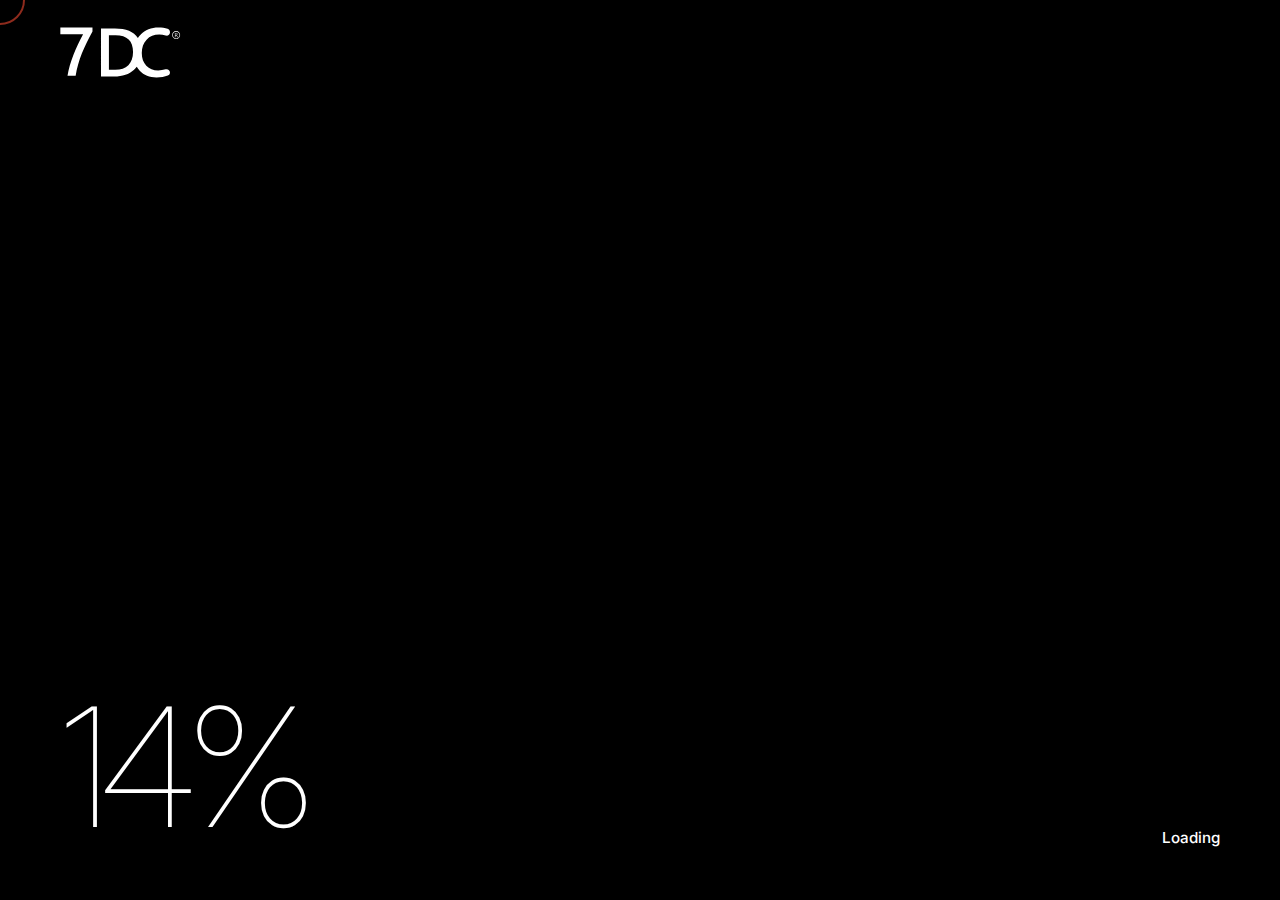
==== commit 3902f29d: "Add files via upload" ====
--- a/index.html
+++ b/index.html
@@ -1,3 +1,4 @@
+<!DOCTYPE html>
 <html lang="en">
   <head>
     <meta charset="utf-8"/>
@@ -102,7 +103,7 @@
         <div class="header__container header__controls">
           <div class="row justify-content-between align-items-center">
             <!-- logo -->
-            <div class="col-auto header__col header__col-left"><a class="logo" href="index.php">
+            <div class="col-auto header__col header__col-left"><a class="logo" href="index.html">
                 <div class="logo__wrapper-img">
                   <!-- primary logo version (for light backgrounds)--><img class="logo__img-primary" src="img/logo-dark.svg" alt="7 Days Creation" width="122" height="25"/>
                   <!-- secondary logo version (for dark backgrounds)--><img class="logo__img-secondary" src="img/logo-light.svg" alt="7 Days Creation" width="122" height="25"/>
@@ -110,16 +111,7 @@
             </div>
             <!-- - logo -->
 			<div class="col-auto header__col d-flex align-items-center">
-              <div class="ms-auto header__burger" data-arts-cursor-scale="1.7" >
-                <!-- Social Media -->
-                <div class="placement">
-					<div class="heart" id="likeButton" onclick="like()"></div>
-				</div>
-				<div class="placenumber">
-					<span class="pnumber" id="likeCount">0</span>
-				</div>
-				<!-- Social Media -->
-			  </div>
+                <div class="ms-auto header__burger" data-arts-cursor-scale="1.7" ></div>
             </div>
             <!-- burger icon -->
             <div class="col-auto header__col d-flex align-items-center">
@@ -166,90 +158,12 @@
                     <div class="header__scroll-container js-header-smooth-scroll-container overflow pointer-events-auto">
                       <div class="header__wrapper-menu">
                         <ul class="menu-overlay js-menu-overlay">
-                          <li class="menu-item-has-children"><a href="about.php" data-pjax-link="overlayMenu">
+                          <li class="menu-item-has-children"><a href="about.html" data-pjax-link="overlayMenu">
                               <div class="menu-overlay__item-wrapper arts-split-text js-arts-split-text" data-arts-split-text="lines,words" data-arts-split-text-set="lines" data-arts-split-text-overflow-wrap="lines"><span class="menu-overlay__subheading small mb-1">01&nbsp;&nbsp;&nbsp;&nbsp;/&nbsp;&nbsp;&nbsp;&nbsp;2004 to 2024 Journey</span>
                                 <div class="menu-overlay__heading h2">About</div>
                               </div></a>
                           </li>
-						  <li class="menu-item-has-children current-menu-ancestor"><a href="#" data-pjax-link="overlayMenu">
-                              <div class="menu-overlay__item-wrapper arts-split-text js-arts-split-text" data-arts-split-text="lines,words" data-arts-split-text-set="lines" data-arts-split-text-overflow-wrap="lines"><span class="menu-overlay__subheading small mb-1">01&nbsp;&nbsp;&nbsp;&nbsp;/&nbsp;&nbsp;&nbsp;&nbsp;Fullscreen & Halfscreen</span>
-                                <div class="menu-overlay__heading h2">Sliders</div>
-                              </div></a>
-                            <ul class="sub-menu pointer-events-none">
-                              <li class="menu-item-has-children"><a href="#" data-pjax-link="overlayMenu">
-                                  <div class="menu-overlay__item-wrapper arts-split-text js-arts-split-text" data-arts-split-text="lines,words" data-arts-split-text-set="lines" data-arts-split-text-overflow-wrap="lines">
-                                    <div class="menu-overlay__heading h3">Fullscreen Sliders</div>
-                                  </div></a>
-                                <ul class="sub-menu pointer-events-none">
-                                  <li><a href="001-portfolio-fullscreen-slider-background-color-1.html" data-pjax-link="overlayMenu">
-                                      <div class="menu-overlay__item-wrapper arts-split-text js-arts-split-text" data-arts-split-text="lines,words" data-arts-split-text-set="lines" data-arts-split-text-overflow-wrap="lines">
-                                        <div class="menu-overlay__heading h3">Slider / Background Color 1</div>
-                                      </div></a>
-                                  </li>
-                                  <li><a href="002-portfolio-fullscreen-slider-background-color-2.html" data-pjax-link="overlayMenu">
-                                      <div class="menu-overlay__item-wrapper arts-split-text js-arts-split-text" data-arts-split-text="lines,words" data-arts-split-text-set="lines" data-arts-split-text-overflow-wrap="lines">
-                                        <div class="menu-overlay__heading h3">Slider / Background Color 2</div>
-                                      </div></a>
-                                  </li>
-                                  <li><a href="003-portfolio-fullscreen-slider-background-image-1.html" data-pjax-link="overlayMenu">
-                                      <div class="menu-overlay__item-wrapper arts-split-text js-arts-split-text" data-arts-split-text="lines,words" data-arts-split-text-set="lines" data-arts-split-text-overflow-wrap="lines">
-                                        <div class="menu-overlay__heading h3">Slider / Background Image 1</div>
-                                      </div></a>
-                                  </li>
-                                  <li><a href="004-portfolio-fullscreen-slider-background-image-2.html" data-pjax-link="overlayMenu">
-                                      <div class="menu-overlay__item-wrapper arts-split-text js-arts-split-text" data-arts-split-text="lines,words" data-arts-split-text-set="lines" data-arts-split-text-overflow-wrap="lines">
-                                        <div class="menu-overlay__heading h3">Slider / Background Image 2</div>
-                                      </div></a>
-                                  </li>
-                                  <li><a href="005-portfolio-fullscreen-slider-bottom-navigation.html" data-pjax-link="overlayMenu">
-                                      <div class="menu-overlay__item-wrapper arts-split-text js-arts-split-text" data-arts-split-text="lines,words" data-arts-split-text-set="lines" data-arts-split-text-overflow-wrap="lines">
-                                        <div class="menu-overlay__heading h3">Slider / Bottom Navigation</div>
-                                      </div></a>
-                                  </li>
-                                  <li><a href="006-portfolio-fullscreen-slider-horizontal-cards.html" data-pjax-link="overlayMenu">
-                                      <div class="menu-overlay__item-wrapper arts-split-text js-arts-split-text" data-arts-split-text="lines,words" data-arts-split-text-set="lines" data-arts-split-text-overflow-wrap="lines">
-                                        <div class="menu-overlay__heading h3">Slider / Horizontal Cards</div>
-                                      </div></a>
-                                  </li>
-                                </ul>
-                              </li>
-                              <li class="menu-item-has-children"><a href="#" data-pjax-link="overlayMenu">
-                                  <div class="menu-overlay__item-wrapper arts-split-text js-arts-split-text" data-arts-split-text="lines,words" data-arts-split-text-set="lines" data-arts-split-text-overflow-wrap="lines">
-                                    <div class="menu-overlay__heading h3">Horizontal Scrolling</div>
-                                  </div></a>
-                                <ul class="sub-menu pointer-events-none">
-                                  <li><a href="007-portfolio-horizontal-scrolling-columns-1.html" data-pjax-link="overlayMenu">
-                                      <div class="menu-overlay__item-wrapper arts-split-text js-arts-split-text" data-arts-split-text="lines,words" data-arts-split-text-set="lines" data-arts-split-text-overflow-wrap="lines">
-                                        <div class="menu-overlay__heading h3">Horizontal Scrolling / Columns 1</div>
-                                      </div></a>
-                                  </li>
-                                  <li><a href="008-portfolio-horizontal-scrolling-columns-2.html" data-pjax-link="overlayMenu">
-                                      <div class="menu-overlay__item-wrapper arts-split-text js-arts-split-text" data-arts-split-text="lines,words" data-arts-split-text-set="lines" data-arts-split-text-overflow-wrap="lines">
-                                        <div class="menu-overlay__heading h3">Horizontal Scrolling / Columns 2</div>
-                                      </div></a>
-                                  </li>
-                                </ul>
-                              </li>
-                              <li class="menu-item-has-children current-menu-ancestor"><a href="#" data-pjax-link="overlayMenu">
-                                  <div class="menu-overlay__item-wrapper arts-split-text js-arts-split-text" data-arts-split-text="lines,words" data-arts-split-text-set="lines" data-arts-split-text-overflow-wrap="lines">
-                                    <div class="menu-overlay__heading h3">Halfscreen Sliders</div>
-                                  </div></a>
-                                <ul class="sub-menu pointer-events-none">
-                                  <li><a href="009-portfolio-halfscreen-slider-vertical-1.html" data-pjax-link="overlayMenu">
-                                      <div class="menu-overlay__item-wrapper arts-split-text js-arts-split-text" data-arts-split-text="lines,words" data-arts-split-text-set="lines" data-arts-split-text-overflow-wrap="lines">
-                                        <div class="menu-overlay__heading h3">Slider / Halfscreen 1</div>
-                                      </div></a>
-                                  </li>
-                                  <li class="current-menu-item"><a href="010-portfolio-halfscreen-slider-vertical-2.html" data-pjax-link="overlayMenu">
-                                      <div class="menu-overlay__item-wrapper arts-split-text js-arts-split-text" data-arts-split-text="lines,words" data-arts-split-text-set="lines" data-arts-split-text-overflow-wrap="lines">
-                                        <div class="menu-overlay__heading h3">Slider / Halfscreen 2</div>
-                                      </div></a>
-                                  </li>
-                                </ul>
-                              </li>
-                            </ul>
-                          </li>
-                          <li class="menu-item-has-children"><a href="#" data-pjax-link="overlayMenu">
+						  <li class="menu-item-has-children"><a href="#" data-pjax-link="overlayMenu">
                               <div class="menu-overlay__item-wrapper arts-split-text js-arts-split-text" data-arts-split-text="lines,words" data-arts-split-text-set="lines" data-arts-split-text-overflow-wrap="lines"><span class="menu-overlay__subheading small mb-1">02&nbsp;&nbsp;&nbsp;&nbsp;/&nbsp;&nbsp;&nbsp;&nbsp;Introduction Pages</span>
                                 <div class="menu-overlay__heading h2">Landing Pages</div>
                               </div></a>
@@ -501,22 +415,22 @@
                                 <div class="menu-overlay__heading h2">Student's Blog</div>
                               </div></a>
                             <ul class="sub-menu pointer-events-none">
-                              <li><a href="034-services.html" data-pjax-link="overlayMenu">
+                              <li><a href="#" data-pjax-link="overlayMenu">
                                   <div class="menu-overlay__item-wrapper arts-split-text js-arts-split-text" data-arts-split-text="lines,words" data-arts-split-text-set="lines" data-arts-split-text-overflow-wrap="lines">
                                     <div class="menu-overlay__heading h3">Services</div>
                                   </div></a>
                               </li>
-                              <li><a href="035-about.html" data-pjax-link="overlayMenu">
+                              <li><a href="#" data-pjax-link="overlayMenu">
                                   <div class="menu-overlay__item-wrapper arts-split-text js-arts-split-text" data-arts-split-text="lines,words" data-arts-split-text-set="lines" data-arts-split-text-overflow-wrap="lines">
                                     <div class="menu-overlay__heading h3">About</div>
                                   </div></a>
                               </li>
-                              <li><a href="036-contacts.html" data-pjax-link="overlayMenu">
+                              <li><a href="#" data-pjax-link="overlayMenu">
                                   <div class="menu-overlay__item-wrapper arts-split-text js-arts-split-text" data-arts-split-text="lines,words" data-arts-split-text-set="lines" data-arts-split-text-overflow-wrap="lines">
                                     <div class="menu-overlay__heading h3">Contacts</div>
                                   </div></a>
                               </li>
-                              <li><a href="053-fullscreen-menu-light-theme.html" data-pjax-link="overlayMenu">
+                              <li><a href="#" data-pjax-link="overlayMenu">
                                   <div class="menu-overlay__item-wrapper arts-split-text js-arts-split-text" data-arts-split-text="lines,words" data-arts-split-text-set="lines" data-arts-split-text-overflow-wrap="lines">
                                     <div class="menu-overlay__heading h3">Fullscreen Menu / Light Theme</div>
                                   </div></a>
@@ -541,12 +455,12 @@
                         <div class="swiper-wrapper">
                           <!-- item -->
                           <div class="swiper-slide slider-menu__slide" data-arts-hover-class="hover-zoom-underline">
-                            <div data-swiper-parallax-opacity="0.3"><a class="slider-menu__wrapper-image" href="test.php" data-arts-hover="trigger" data-arts-cursor="true" data-arts-cursor-hide-native="true" data-arts-cursor-label="View Project" data-arts-cursor-scale="2.4" data-arts-cursor-color="#fff" data-arts-cursor-background-color="#ed4830">
+                            <div data-swiper-parallax-opacity="0.3"><a class="slider-menu__wrapper-image" href="test.html" data-arts-hover="trigger" data-arts-cursor="true" data-arts-cursor-hide-native="true" data-arts-cursor-label="View Project" data-arts-cursor-scale="2.4" data-arts-cursor-color="#fff" data-arts-cursor-background-color="#ed4830">
                                 <div class="overflow" data-swiper-parallax-y="-25%">
                                   <div class="w-100 h-100" data-swiper-parallax="true" data-swiper-parallax-y="25%"><img class="swiper-lazy of-cover hover-zoom__zoom" src="#" data-src="img/assets/projects/project1/img-cover-1.jpg" width="1920" height="1280" alt=""/>
                                   </div>
                                 </div></a>
-                              <div class="slider-menu__header" data-swiper-parallax-y="-50%"><a class="d-inline-block" href="test.php" data-arts-hover="trigger" data-arts-cursor="true" data-arts-cursor-hide-native="true" data-arts-cursor-label="View Project" data-arts-cursor-scale="2.4" data-arts-cursor-color="#fff" data-arts-cursor-background-color="#ed4830">
+                              <div class="slider-menu__header" data-swiper-parallax-y="-50%"><a class="d-inline-block" href="test.html" data-arts-hover="trigger" data-arts-cursor="true" data-arts-cursor-hide-native="true" data-arts-cursor-label="View Project" data-arts-cursor-scale="2.4" data-arts-cursor-color="#fff" data-arts-cursor-background-color="#ed4830">
                                   <h3 class="h3 mt-0 mb-2 slider__heading underline-hover__target">Errica Fashion Store</h3></a>
                                 <div class="w-100"></div>
                                 <div class="d-inline-block slider__subheading">
@@ -679,7 +593,8 @@
         <!-- - fullscreen overlay container // - fullscreen overlay container 
         -->
         <!-- - fullscreen overlay container -->
-      </header>      <!-- - PAGE MENU -->
+      </header>
+	  <!-- - PAGE MENU -->
       <!-- PAGE MAIN CONTAINER -->
       <div class="js-smooth-scroll" id="page-wrapper" data-barba="container">
         <!-- PAGE CONTENT -->
@@ -1320,15 +1235,5 @@
 
 <script src="https://code.jquery.com/jquery-3.6.0.min.js"></script>
 <script src="script.js"></script>
-<script>
-    // Fetch the initial like count from the server
-    let xhr = new XMLHttpRequest();
-    xhr.onreadystatechange = function() {
-        if (this.readyState == 4 && this.status == 200) {
-            document.getElementById('likeCount').innerText = this.responseText;
-        }
-    };
-    xhr.open("GET", "getLikes.php", true);
-    xhr.send();
-</script>	<!-- Footer End -->  
-  </body>
+<!-- Footer End -->  
+</body>
